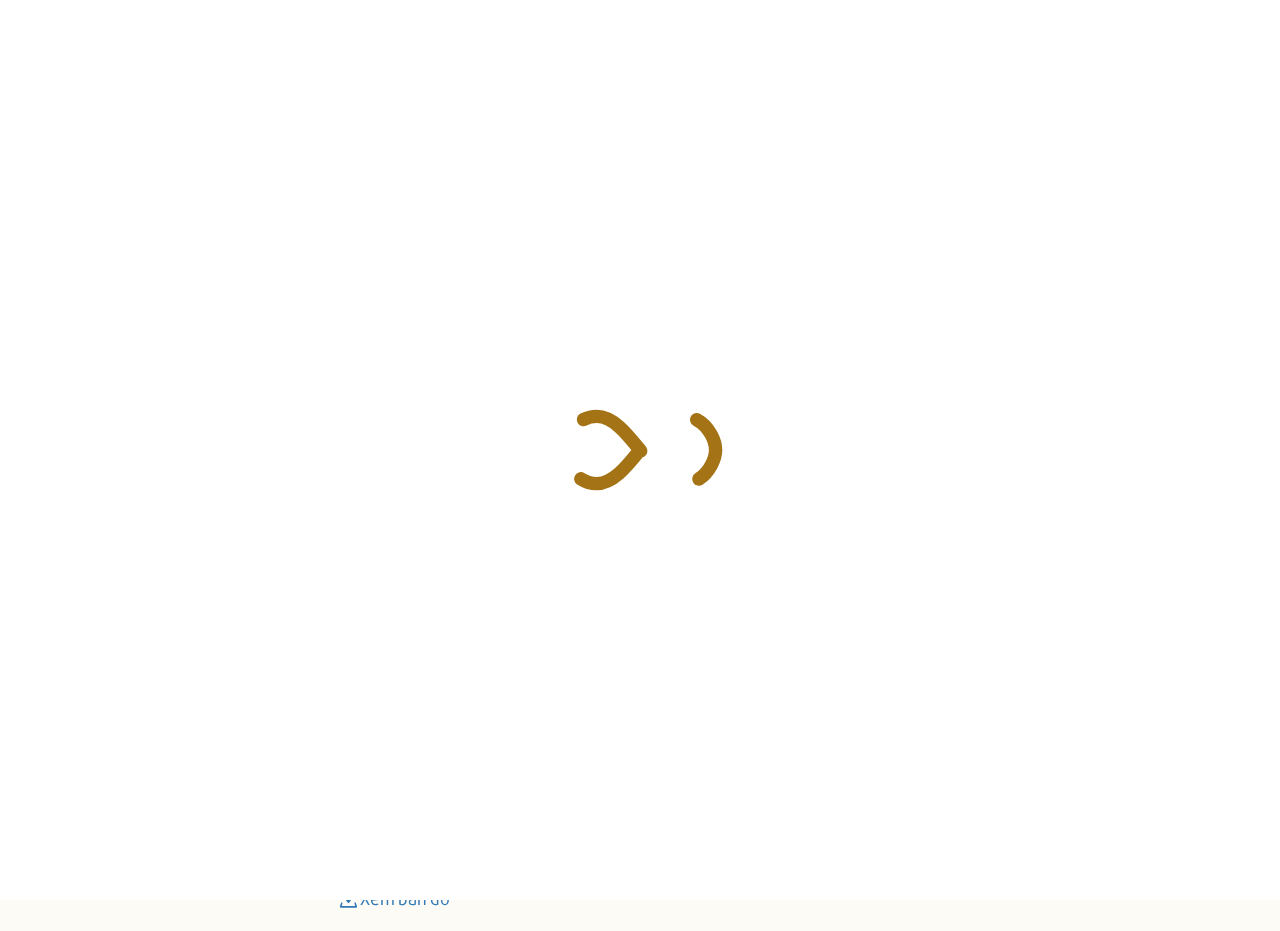
==== info.html @ c08f0865 "Update album" ====
<html>

<head>
    <meta charset="UTF-8">
    <title>Wedding </title>
    <link rel="stylesheet" type="text/css" href="assets/ap8/css/style.css">
    <link rel="stylesheet" type="text/css" href="assets/bootstrap/css/bootstrap.min.css">
    <link rel="stylesheet" href="assets/font-awesome/css/font-awesome.min.css">
    <link rel="stylesheet" type="text/css" href="css/style.css">

    <meta name="viewport" content="width=device-width, initial-scale=1">
    <script src="assets/jquery/jquery.2.1.1.min.js"></script>
    <script type="text/javascript" charset="utf-8" src="assets/bootstrap/js/bootstrap.min.js"></script>
</head>

<body>
	<div class="loading" style="background-image: url(images/loading.svg);">

	</div>
	<script type="text/javascript">
		setTimeout(function(){ $(".loading").addClass("hide")}, 800);
	</script>
    <div class="box-invitation-info">
		<div class="bg-left" style="background-image: url(images/info/follower-left.png);"></div>
		<div class="bg-right"  style="background-image: url(images/info/follower-right.png);"></div>
    	<div class="content-frontend">
    		<div class="head-info">
	    		<div class="thank">Trân trọng kính mời</div>
	    		<div class="corner"><img src="images/corners.png" alt=""></div>
	    	</div>
	    	<div class="username">
				Hồng Quân <span class="icon"><img src="images/and.png"></span> Nguyễn Thúy
			</div>
			<div class="row">
				<div class="col-sm-6 col-xs-12">
					<div class="time-box" style="text-align: center;">

	    				<p class="info">Tới dự bữa cơm thân mật</p>
						<div class="txt"> Vào lúc 15h30 thứ Sáu ngày</div>
						<div class="date">28.04.2023</div>
						<div class="al">(Tức ngày 09/03 năm Quý Mão)</div>
					</div>
				</div>
				<div class="col-sm-6 col-xs-12">
					<div class="time-box"  style="text-align: center;">
						<p class="info">Lễ thành hôn được tổ chức</p>
						<div class="txt">Vào hồi 12h00 thứ Bảy ngày</div>
						<div class="date">29.04.2023</div>
						<div class="al">(Tức ngày 10/03 năm Quý Mão)</div>
					</div>
				</div>
			</div>
			<div class="avatar" style="background-image: url(images/NAM_1520.jpg);">

			</div>

			<div class="box-add">
				<div class="and">
	    			<span>Tại</span>
				</div>
				<div class="row">
					<div class="col-sm-6 col-xs-12 div1">
						<div class="title">Nhà Gái</div>
						<div class="info">
							Thôn Động Eo, Hương Sơn, Hà Tĩnh
						</div>
						<div class="map">
							<a href="https://goo.gl/maps/ykVpTFfmthqGLvmM8" class="" target="_blank"><span class="-ap icon-location5 icon"></span> Xem bản đồ</a>
						</div>
					</div>
					<div class="col-sm-6 col-xs-12 div2">
						<div class="title">Nhà Trai</div>
						<div class="info">
                            Thôn Tân Tiến, Hương Sơn, Hà Tĩnh
						</div>
					</div>
				</div>
			</div>
    	</div>
    	<div class="bottom">Rất hân hạnh được đón tiếp!</div>
    	<!--div class="copyright">
    		@ vanquanfl
    	</div-->
		<script type="text/javascript">
            $(window).bind('mousewheel DOMMouseScroll', function(event){
                if (event.originalEvent.wheelDelta > 0 || event.originalEvent.detail < 0) {
                    window.location.href="index.html";
                }
                else {
                }
            });
        </script>
    </div>
</body>

</html>
---- assets/ap8/css/style.css ----
@font-face {
  font-family: 'ap';
  src:  url('../fonts/ap.eot?lpge4a');
  src:  url('../fonts/ap.eot?lpge4a#iefix') format('embedded-opentype'),
    url('../fonts/ap.ttf?lpge4a') format('truetype'),
    url('../fonts/ap.woff?lpge4a') format('woff'),
    url('../fonts/ap.svg?lpge4a#ap') format('svg');
  font-weight: normal;
  font-style: normal;
}

.-ap {
  /* use !important to prevent issues with browser extensions that change fonts */
  font-family: 'ap' !important;
  speak: none;
  font-style: normal;
  font-weight: normal;
  font-variant: normal;
  text-transform: none;
  line-height: 1;

  /* Better Font Rendering =========== */
  -webkit-font-smoothing: antialiased;
  -moz-osx-font-smoothing: grayscale;
}

.icon-uniF1D8:before {
  content: "\f1d8";
}
.icon-uniF1D0:before {
  content: "\f1d0";
}
.icon-uniF1D7:before {
  content: "\f1d7";
}
.icon-uniF1DE:before {
  content: "\f1de";
}
.icon-uniF183:before {
  content: "\f183";
}
.icon-uniF114:before {
  content: "\f114";
}
.icon-uniF156:before {
  content: "\f156";
}
.icon-uniF12C:before {
  content: "\f12c";
}
.icon-uniF11A:before {
  content: "\f11a";
}
.icon-uniF1AB:before {
  content: "\f1ab";
}
.icon-uniF10D:before {
  content: "\f10d";
}
.icon-uniF10F:before {
  content: "\f10f";
}
.icon-uniF101:before {
  content: "\f101";
}
.icon-uniF162:before {
  content: "\f162";
}
.icon-uniF15F:before {
  content: "\f15f";
}
.icon-uniF152:before {
  content: "\f152";
}
.icon-uniF149:before {
  content: "\f149";
}
.icon-uniF1AA:before {
  content: "\f1aa";
}
.icon-uniF111:before {
  content: "\f111";
}
.icon-uniF104:before {
  content: "\f104";
}
.icon-uniF193:before {
  content: "\f193";
}
.icon-uniF195:before {
  content: "\f195";
}
.icon-uniF196:before {
  content: "\f196";
}
.icon-uniF197:before {
  content: "\f197";
}
.icon-uniF198:before {
  content: "\f198";
}
.icon-uniF107:before {
  content: "\f107";
}
.icon-uniF13E:before {
  content: "\f13e";
}
.icon-uniF150:before {
  content: "\f150";
}
.icon-uniF148:before {
  content: "\f148";
}
.icon-uniF172:before {
  content: "\f172";
}
.icon-uniF14D:before {
  content: "\f14d";
}
.icon-uniF186:before {
  content: "\f186";
}
.icon-uniF127:before {
  content: "\f127";
}
.icon-uniF14B:before {
  content: "\f14b";
}
.icon-uniF1272:before {
  content: "\f128";
}
.icon-uniF12F:before {
  content: "\f12f";
}
.icon-uniF100:before {
  content: "\f100";
}
.icon-uniF129:before {
  content: "\f129";
}
.icon-uniF11B:before {
  content: "\f11b";
}
.icon-uniF116:before {
  content: "\f116";
}
.icon-uniF140:before {
  content: "\f140";
}
.icon-uniF12A:before {
  content: "\f12a";
}
.icon-uniF1072:before {
  content: "\f108";
}
.icon-uniF109:before {
  content: "\f109";
}
.icon-uniF10B:before {
  content: "\f10b";
}
.icon-uniF143:before {
  content: "\f143";
}
.icon-uniF10E:before {
  content: "\f10e";
}
.icon-uniF136:before {
  content: "\f136";
}
.icon-uniF146:before {
  content: "\f146";
}
.icon-uniF119:before {
  content: "\f119";
}
.icon-uniF15D:before {
  content: "\f15d";
}
.icon-uniF108:before {
  content: "\f10a";
}
.icon-uniF10D2:before {
  content: "\f110";
}
.icon-uniF11C:before {
  content: "\f11c";
}
.icon-uniF1522:before {
  content: "\f153";
}
.icon-uniF117:before {
  content: "\f117";
}
.icon-uniF110:before {
  content: "\f112";
}
.icon-uniF11F:before {
  content: "\f11f";
}
.icon-uniF132:before {
  content: "\f132";
}
.icon-uniF121:before {
  content: "\f121";
}
.icon-uniF10A:before {
  content: "\f10c";
}
.icon-uniF14A:before {
  content: "\f14a";
}
.icon-uniF11A2:before {
  content: "\f11d";
}
.icon-uniF159:before {
  content: "\f159";
}
.icon-uniF14F:before {
  content: "\f14f";
}
.icon-uniF13D:before {
  content: "\f13f";
}
.icon-uniF13B:before {
  content: "\f13b";
}
.icon-uniF106:before {
  content: "\f106";
}
.icon-ion-android-arrow-dropdown:before {
  content: "\f35f";
}
.icon-ion-android-arrow-dropleft:before {
  content: "\f361";
}
.icon-ion-android-arrow-dropright:before {
  content: "\f363";
}
.icon-ion-android-arrow-dropup:before {
  content: "\f365";
}
.icon-ion-android-checkbox-outline-blank:before {
  content: "\f372";
}
.icon-ion-android-checkbox-outline:before {
  content: "\f373";
}
.icon-ion-android-checkbox:before {
  content: "\f374";
}
.icon-ion-android-checkmark-circle:before {
  content: "\f375";
}
.icon-ion-android-close:before {
  content: "\f2d7";
}
.icon-ion-android-drafts:before {
  content: "\f384";
}
.icon-ion-android-pin:before {
  content: "\f3a3";
}
.icon-ion-bug:before {
  content: "\f2be";
}
.icon-ion-gear-a:before {
  content: "\f13d";
}
.icon-ion-ios-checkmark-outline:before {
  content: "\f3fe";
}
.icon-ion-ios-checkmark:before {
  content: "\f3ff";
}
.icon-ion-ios-close-outline:before {
  content: "\f405";
}
.icon-ion-ios-contact-outline:before {
  content: "\f419";
}
.icon-ion-ios-contact:before {
  content: "\f41a";
}
.icon-ion-ios-email-outline:before {
  content: "\f422";
}
.icon-ion-ios-email:before {
  content: "\f423";
}
.icon-ion-ios-gear:before {
  content: "\f43d";
}
.icon-ion-ios-grid-view-outline:before {
  content: "\f440";
}
.icon-ion-ios-keypad-outline:before {
  content: "\f44f";
}
.icon-ion-ios-keypad:before {
  content: "\f450";
}
.icon-ion-ios-pulse-strong:before {
  content: "\f492";
}
.icon-ion-ios-pulse:before {
  content: "\f493";
}
.icon-ion-ios-search-strong:before {
  content: "\f4a4";
}
.icon-ion-person-add:before {
  content: "\f211";
}
.icon-ion-person-stalker:before {
  content: "\f212";
}
.icon-ion-person:before {
  content: "\f213";
}
.icon-ion-ribbon-a:before {
  content: "\f348";
}
.icon-ion-ribbon-b:before {
  content: "\f349";
}
.icon-ion-social-buffer:before {
  content: "\f229";
}
.icon-ion-social-facebook:before {
  content: "\f231";
}
.icon-heart2:before {
  content: "\e630";
}
.icon-cloud2:before {
  content: "\e631";
}
.icon-star2:before {
  content: "\e632";
}
.icon-trash2:before {
  content: "\e636";
}
.icon-user2:before {
  content: "\e637";
}
.icon-settings2:before {
  content: "\e63a";
}
.icon-camera2:before {
  content: "\e63b";
}
.icon-tag2:before {
  content: "\e63c";
}
.icon-location3:before {
  content: "\e642";
}
.icon-bubble3:before {
  content: "\e644";
}
.icon-like2:before {
  content: "\e64a";
}
.icon-paperplane2:before {
  content: "\e64e";
}
.icon-data2:before {
  content: "\e651";
}
.icon-calendar22:before {
  content: "\e65b";
}
.icon-book:before {
  content: "\e900";
}
.icon-users:before {
  content: "\e906";
}
.icon-account_circle:before {
  content: "\e863";
}
.icon-apps:before {
  content: "\e5c3";
}
.icon-arrow_drop_down:before {
  content: "\e5c5";
}
.icon-arrow_drop_up:before {
  content: "\e5c7";
}
.icon-dashboard:before {
  content: "\e872";
}
.icon-donut_large:before {
  content: "\e944";
}
.icon-filter:before {
  content: "\e3d3";
}
.icon-folder_shared:before {
  content: "\e2c9";
}
.icon-folder_special:before {
  content: "\e61f";
}
.icon-grain:before {
  content: "\e3ea";
}
.icon-loyalty:before {
  content: "\e8c2";
}
.icon-pie_chart:before {
  content: "\e6c4";
}
.icon-show_chart:before {
  content: "\e6e1";
}
.icon-stars:before {
  content: "\e8d0";
}
.icon-style:before {
  content: "\e41d";
}
.icon-timeline:before {
  content: "\e948";
}
.icon-unfold_more:before {
  content: "\e5d7";
}
.icon-vibration:before {
  content: "\e62d";
}
.icon-times:before {
  content: "\e90b";
}
.icon-tick:before {
  content: "\e90f";
}
.icon-plus:before {
  content: "\e915";
}
.icon-minus:before {
  content: "\e952";
}
.icon-equals:before {
  content: "\e953";
}
.icon-chevron-right:before {
  content: "\e954";
}
.icon-chevron-left:before {
  content: "\e955";
}
.icon-th-small:before {
  content: "\e956";
}
.icon-th-menu:before {
  content: "\e957";
}
.icon-home:before {
  content: "\e95d";
}
.icon-arrow-forward:before {
  content: "\e95e";
}
.icon-arrow-back:before {
  content: "\e961";
}
.icon-location:before {
  content: "\e969";
}
.icon-link:before {
  content: "\e99d";
}
.icon-image:before {
  content: "\e99e";
}
.icon-star:before {
  content: "\e99f";
}
.icon-flash:before {
  content: "\e9b5";
}
.icon-chart-bar:before {
  content: "\e9ca";
}
.icon-eye:before {
  content: "\e9cb";
}
.icon-cog:before {
  content: "\e9cf";
}
.icon-pin:before {
  content: "\e9d6";
}
.icon-input-checked:before {
  content: "\e9d8";
}
.icon-world:before {
  content: "\e9e1";
}
.icon-flag:before {
  content: "\e9e2";
}
.icon-media-record:before {
  content: "\e9e8";
}
.icon-th-large-outline:before {
  content: "\e9f7";
}
.icon-equals-outline:before {
  content: "\ea1b";
}
.icon-th-small-outline:before {
  content: "\ea1c";
}
.icon-message:before {
  content: "\ea1d";
}
.icon-flash-outline:before {
  content: "\ea1f";
}
.icon-lock-closed-outline:before {
  content: "\ea20";
}
.icon-chart-bar-outline:before {
  content: "\ea21";
}
.icon-chart-area-outline:before {
  content: "\ea22";
}
.icon-pin-outline:before {
  content: "\ea23";
}
.icon-business-card:before {
  content: "\ea24";
}
.icon-flow-merge:before {
  content: "\ea25";
}
.icon-lightbulb:before {
  content: "\ea26";
}
.icon-contacts:before {
  content: "\ea27";
}
.icon-weather-cloudy:before {
  content: "\ea28";
}
.icon-social-facebook-circular:before {
  content: "\ea29";
}
.icon-paper-clip:before {
  content: "\e004";
}
.icon-mail6:before {
  content: "\e005";
}
.icon-ribbon:before {
  content: "\e009";
}
.icon-image4:before {
  content: "\e010";
}
.icon-clipboard3:before {
  content: "\e014";
}
.icon-clock3:before {
  content: "\e015";
}
.icon-cog4:before {
  content: "\e023";
}
.icon-stack-2:before {
  content: "\e033";
}
.icon-paper:before {
  content: "\e034";
}
.icon-circle-plus:before {
  content: "\e040";
}
.icon-circle-minus2:before {
  content: "\e041";
}
.icon-circle-check:before {
  content: "\e042";
}
.icon-circle-cross:before {
  content: "\e043";
}
.icon-square-plus:before {
  content: "\e044";
}
.icon-square-minus:before {
  content: "\e045";
}
.icon-square-check:before {
  content: "\e046";
}
.icon-square-cross:before {
  content: "\e047";
}
.icon-folder3:before {
  content: "\e059";
}
.icon-cloud3:before {
  content: "\e066";
}
.icon-cloud-upload3:before {
  content: "\e067";
}
.icon-cloud-download3:before {
  content: "\e068";
}
.icon-head:before {
  content: "\e074";
}
.icon-speech-bubble:before {
  content: "\e077";
}
.icon-reload:before {
  content: "\e080";
}
.icon-share5:before {
  content: "\e081";
}
.icon-bar-graph2:before {
  content: "\e090";
}
.icon-bar-graph-2:before {
  content: "\e091";
}
.icon-pie-graph:before {
  content: "\e092";
}
.icon-arrow-left3:before {
  content: "\e094";
}
.icon-arrow-right3:before {
  content: "\e095";
}
.icon-arrow-up3:before {
  content: "\e096";
}
.icon-arrow-down3:before {
  content: "\e097";
}
.icon-grid2:before {
  content: "\e103";
}
.icon-loader:before {
  content: "\e105";
}
.icon-plus3:before {
  content: "\e114";
}
.icon-minus3:before {
  content: "\e115";
}
.icon-check3:before {
  content: "\e116";
}
.icon-cross3:before {
  content: "\e118";
}
.icon-inbox2:before {
  content: "\e122";
}
.icon-outbox:before {
  content: "\e123";
}
.icon-file:before {
  content: "\e124";
}
.icon-open:before {
  content: "\e128";
}
.icon-ellipsis:before {
  content: "\e129";
}
.icon-adjust2:before {
  content: "\e39e";
}
.icon-airplay:before {
  content: "\e055";
}
.icon-arrow_back:before {
  content: "\e5c4";
}
.icon-arrow_downward:before {
  content: "\e5db";
}
.icon-arrow_forward:before {
  content: "\e5c8";
}
.icon-arrow_upward:before {
  content: "\e5d8";
}
.icon-attach_file:before {
  content: "\e226";
}
.icon-turned_in:before {
  content: "\e8fc";
}
.icon-turned_in_not2:before {
  content: "\e909";
}
.icon-call_missed:before {
  content: "\e0b4";
}
.icon-call_missed_outgoing:before {
  content: "\e0e4";
}
.icon-call_split:before {
  content: "\e0b6";
}
.icon-chat_bubble_outline:before {
  content: "\e0cb";
}
.icon-mode_edit:before {
  content: "\e256";
}
.icon-crop_original:before {
  content: "\e3c4";
}
.icon-crop_square:before {
  content: "\e3c6";
}
.icon-date_range:before {
  content: "\e9de";
}
.icon-insert_invitation:before {
  content: "\e250";
}
.icon-event_available:before {
  content: "\e61c";
}
.icon-event_busy:before {
  content: "\e61d";
}
.icon-event_note:before {
  content: "\e61e";
}
.icon-fiber_manual_record:before {
  content: "\e062";
}
.icon-get_app2:before {
  content: "\e9df";
}
.icon-file_upload:before {
  content: "\e2c6";
}
.icon-highlight_off:before {
  content: "\e9e4";
}
.icon-label2:before {
  content: "\ea03";
}
.icon-label_outline2:before {
  content: "\ea04";
}
.icon-lightbulb_outline:before {
  content: "\e9e5";
}
.icon-list4:before {
  content: "\ea05";
}
.icon-mail_outline:before {
  content: "\e0e1";
}
.icon-monetization_on:before {
  content: "\e263";
}
.icon-more_horiz:before {
  content: "\e5d3";
}
.icon-more_vert:before {
  content: "\e5d4";
}
.icon-photo_album:before {
  content: "\e411";
}
.icon-playlist_add_check:before {
  content: "\e065";
}
.icon-record_voice_over:before {
  content: "\e9e6";
}
.icon-slideshow:before {
  content: "\e41b";
}
.icon-today:before {
  content: "\ea06";
}
.icon-update:before {
  content: "\e932";
}
.icon-videocam:before {
  content: "\e04b";
}
.icon-web_asset:before {
  content: "\e06a";
}
.icon-error:before {
  content: "\e000";
}
.icon-error_outline:before {
  content: "\e001";
}
.icon-equalizer:before {
  content: "\e007";
}
.icon-loop:before {
  content: "\e00e";
}
.icon-mic3:before {
  content: "\e00f";
}
.icon-new_releases:before {
  content: "\e016";
}
.icon-play_arrow:before {
  content: "\e01b";
}
.icon-play_circle_filled:before {
  content: "\e01c";
}
.icon-play_circle_outline:before {
  content: "\e01d";
}
.icon-playlist_add:before {
  content: "\e01e";
}
.icon-recent_actors:before {
  content: "\e022";
}
.icon-replay:before {
  content: "\e025";
}
.icon-forum:before {
  content: "\e04d";
}
.icon-textsms:before {
  content: "\e061";
}
.icon-add:before {
  content: "\e069";
}
.icon-add_circle_outline:before {
  content: "\e06c";
}
.icon-content_paste:before {
  content: "\e073";
}
.icon-drafts:before {
  content: "\e075";
}
.icon-link3:before {
  content: "\e07b";
}
.icon-mail:before {
  content: "\e07c";
}
.icon-redo3:before {
  content: "\e07e";
}
.icon-report:before {
  content: "\e084";
}
.icon-access_time:before {
  content: "\e08e";
}
.icon-add_alarm:before {
  content: "\e08f";
}
.icon-data_usage:before {
  content: "\e09f";
}
.icon-now_widgets:before {
  content: "\e0ad";
}
.icon-insert_comment:before {
  content: "\e0e6";
}
.icon-insert_emoticon:before {
  content: "\e0e8";
}
.icon-insert_photo:before {
  content: "\e0eb";
}
.icon-mode_comment:before {
  content: "\e0ed";
}
.icon-attachment3:before {
  content: "\e0f7";
}
.icon-cloud_done:before {
  content: "\e0fa";
}
.icon-cloud_off:before {
  content: "\e0fc";
}
.icon-cloud_queue:before {
  content: "\e0fd";
}
.icon-cloud_upload:before {
  content: "\e0fe";
}
.icon-folder:before {
  content: "\e101";
}
.icon-folder_open:before {
  content: "\e102";
}
.icon-computer:before {
  content: "\e106";
}
.icon-desktop_mac:before {
  content: "\e107";
}
.icon-desktop_windows:before {
  content: "\e108";
}
.icon-keyboard_arrow_down:before {
  content: "\e10f";
}
.icon-keyboard_arrow_left:before {
  content: "\e110";
}
.icon-keyboard_arrow_right:before {
  content: "\e111";
}
.icon-keyboard_arrow_up:before {
  content: "\e112";
}
.icon-keyboard_backspace:before {
  content: "\e113";
}
.icon-keyboard_tab:before {
  content: "\e117";
}
.icon-laptop_chromebook:before {
  content: "\e11a";
}
.icon-security:before {
  content: "\e125";
}
.icon-device_hub:before {
  content: "\e130";
}
.icon-brightness_5:before {
  content: "\e13f";
}
.icon-camera_alt:before {
  content: "\e145";
}
.icon-filter_center_focus:before {
  content: "\e171";
}
.icon-filter_vintage:before {
  content: "\e177";
}
.icon-portrait:before {
  content: "\e1a7";
}
.icon-tune:before {
  content: "\e1ba";
}
.icon-wb_sunny:before {
  content: "\e1c0";
}
.icon-collections_bookmark:before {
  content: "\e1c1";
}
.icon-beenhere:before {
  content: "\e1c7";
}
.icon-layers2:before {
  content: "\e1d3";
}
.icon-local_mall:before {
  content: "\e1e4";
}
.icon-location_history:before {
  content: "\e1f2";
}
.icon-navigation:before {
  content: "\e1f5";
}
.icon-place:before {
  content: "\e1f7";
}
.icon-check2:before {
  content: "\e206";
}
.icon-close:before {
  content: "\e209";
}
.icon-fullscreen:before {
  content: "\e20c";
}
.icon-menu2:before {
  content: "\e20e";
}
.icon-more:before {
  content: "\e21f";
}
.icon-vpn_lock:before {
  content: "\e233";
}
.icon-group:before {
  content: "\e245";
}
.icon-group_add:before {
  content: "\e246";
}
.icon-mood:before {
  content: "\e248";
}
.icon-notifications:before {
  content: "\e24a";
}
.icon-notifications_none:before {
  content: "\e24b";
}
.icon-notifications_off:before {
  content: "\e24c";
}
.icon-notifications_active:before {
  content: "\e24d";
}
.icon-pages:before {
  content: "\e24f";
}
.icon-person:before {
  content: "\e253";
}
.icon-person_add:before {
  content: "\e254";
}
.icon-person_outline:before {
  content: "\e255";
}
.icon-public:before {
  content: "\e258";
}
.icon-school:before {
  content: "\e259";
}
.icon-share4:before {
  content: "\e25a";
}
.icon-whatshot:before {
  content: "\e25b";
}
.icon-star3:before {
  content: "\e260";
}
.icon-star_half:before {
  content: "\e261";
}
.icon-star_outline:before {
  content: "\e262";
}
.icon-add_shopping_cart:before {
  content: "\e269";
}
.icon-android2:before {
  content: "\e26e";
}
.icon-assessment:before {
  content: "\e271";
}
.icon-bookmark_outline:before {
  content: "\e27c";
}
.icon-cached:before {
  content: "\e27f";
}
.icon-change_history:before {
  content: "\e280";
}
.icon-code2:before {
  content: "\e284";
}
.icon-delete:before {
  content: "\e287";
}
.icon-done:before {
  content: "\e28a";
}
.icon-done_all:before {
  content: "\e28b";
}
.icon-explore:before {
  content: "\e28e";
}
.icon-extension:before {
  content: "\e28f";
}
.icon-favorite:before {
  content: "\e291";
}
.icon-favorite_outline:before {
  content: "\e292";
}
.icon-get_app:before {
  content: "\e298";
}
.icon-help2:before {
  content: "\e29b";
}
.icon-https:before {
  content: "\e2a1";
}
.icon-info:before {
  content: "\e2a2";
}
.icon-info_outline:before {
  content: "\e2a3";
}
.icon-input:before {
  content: "\e2a4";
}
.icon-label:before {
  content: "\e2a6";
}
.icon-label_outline:before {
  content: "\e2a7";
}
.icon-lock2:before {
  content: "\e2ab";
}
.icon-lock_open:before {
  content: "\e2ac";
}
.icon-lock_outline:before {
  content: "\e2ad";
}
.icon-note_add:before {
  content: "\e2b0";
}
.icon-open_in_browser:before {
  content: "\e2b1";
}
.icon-open_in_new:before {
  content: "\e2b2";
}
.icon-power_settings_new:before {
  content: "\e2c0";
}
.icon-query_builder:before {
  content: "\e2c2";
}
.icon-question_answer:before {
  content: "\e2c3";
}
.icon-search:before {
  content: "\e2ca";
}
.icon-settings:before {
  content: "\e2cb";
}
.icon-shopping_basket:before {
  content: "\e2de";
}
.icon-shopping_cart:before {
  content: "\e2df";
}
.icon-thumb_down:before {
  content: "\e2ed";
}
.icon-thumb_up:before {
  content: "\e2ee";
}
.icon-turned_in_not:before {
  content: "\e2f9";
}
.icon-visibility:before {
  content: "\e306";
}
.icon-card_giftcard:before {
  content: "\e308";
}
.icon-card_travel:before {
  content: "\e30a";
}
.icon-work:before {
  content: "\e30b";
}
.icon-help_outline:before {
  content: "\e30f";
}
.icon-reorder:before {
  content: "\e310";
}
.icon-chevron-down2:before {
  content: "\e6b1";
}
.icon-chevron-left22:before {
  content: "\e6b2";
}
.icon-chevron-right22:before {
  content: "\e6b3";
}
.icon-chevron-small-down:before {
  content: "\e6b4";
}
.icon-chevron-small-left:before {
  content: "\e6b5";
}
.icon-chevron-small-right:before {
  content: "\e6b6";
}
.icon-chevron-small-up:before {
  content: "\e6b7";
}
.icon-chevron-thin-down:before {
  content: "\e6b8";
}
.icon-chevron-thin-left:before {
  content: "\e6b9";
}
.icon-chevron-thin-right:before {
  content: "\e6ba";
}
.icon-chevron-thin-up:before {
  content: "\e6bb";
}
.icon-chevron-up2:before {
  content: "\e6bc";
}
.icon-chevron-with-circle-down:before {
  content: "\e6bd";
}
.icon-chevron-with-circle-left:before {
  content: "\e6be";
}
.icon-chevron-with-circle-right:before {
  content: "\e6bf";
}
.icon-chevron-with-circle-up:before {
  content: "\e6c0";
}
.icon-cloud4:before {
  content: "\e6c1";
}
.icon-controller-play:before {
  content: "\e6c6";
}
.icon-controller-record:before {
  content: "\e6c7";
}
.icon-controller-stop:before {
  content: "\e6c8";
}
.icon-dot-single:before {
  content: "\e6ca";
}
.icon-dots-three-horizontal:before {
  content: "\e6cb";
}
.icon-dots-three-vertical:before {
  content: "\e6cc";
}
.icon-dots-two-horizontal:before {
  content: "\e6cd";
}
.icon-dots-two-vertical:before {
  content: "\e6ce";
}
.icon-upload-to-cloud:before {
  content: "\e6e5";
}
.icon-adjust:before {
  content: "\e6e9";
}
.icon-back-in-time:before {
  content: "\e6f8";
}
.icon-bar-graph:before {
  content: "\e6fa";
}
.icon-beamed-note:before {
  content: "\e6fc";
}
.icon-block:before {
  content: "\e6ff";
}
.icon-book2:before {
  content: "\e700";
}
.icon-calendar4:before {
  content: "\e709";
}
.icon-camera4:before {
  content: "\e70a";
}
.icon-ccw:before {
  content: "\e70b";
}
.icon-check:before {
  content: "\e70d";
}
.icon-circle:before {
  content: "\e711";
}
.icon-code3:before {
  content: "\e716";
}
.icon-cog2:before {
  content: "\e717";
}
.icon-compass:before {
  content: "\e719";
}
.icon-credit-card:before {
  content: "\e71b";
}
.icon-credit:before {
  content: "\e71c";
}
.icon-cross2:before {
  content: "\e71d";
}
.icon-cw:before {
  content: "\e71f";
}
.icon-cycle:before {
  content: "\e720";
}
.icon-documents:before {
  content: "\e725";
}
.icon-drive:before {
  content: "\e727";
}
.icon-email:before {
  content: "\e72a";
}
.icon-export:before {
  content: "\e730";
}
.icon-flag3:before {
  content: "\e733";
}
.icon-flash2:before {
  content: "\e734";
}
.icon-forward2:before {
  content: "\e73b";
}
.icon-funnel:before {
  content: "\e73c";
}
.icon-game-controller:before {
  content: "\e73d";
}
.icon-globe:before {
  content: "\e73f";
}
.icon-graduation-cap:before {
  content: "\e740";
}
.icon-grid4:before {
  content: "\e741";
}
.icon-heart-outlined:before {
  content: "\e744";
}
.icon-heart4:before {
  content: "\e745";
}
.icon-help-with-circle:before {
  content: "\e746";
}
.icon-help:before {
  content: "\e747";
}
.icon-home2:before {
  content: "\e748";
}
.icon-image-inverted:before {
  content: "\e74a";
}
.icon-image5:before {
  content: "\e74b";
}
.icon-images:before {
  content: "\e74c";
}
.icon-infinity:before {
  content: "\e74e";
}
.icon-info-with-circle:before {
  content: "\e74f";
}
.icon-keyboard:before {
  content: "\e752";
}
.icon-laptop2:before {
  content: "\e756";
}
.icon-lifebuoy:before {
  content: "\e75a";
}
.icon-light-up:before {
  content: "\e75d";
}
.icon-line-graph:before {
  content: "\e75e";
}
.icon-link2:before {
  content: "\e75f";
}
.icon-list2:before {
  content: "\e760";
}
.icon-location-pin:before {
  content: "\e761";
}
.icon-location5:before {
  content: "\e762";
}
.icon-log-out:before {
  content: "\e765";
}
.icon-login:before {
  content: "\e766";
}
.icon-magnifying-glass:before {
  content: "\e769";
}
.icon-mail7:before {
  content: "\e76a";
}
.icon-map2:before {
  content: "\e76c";
}
.icon-medal:before {
  content: "\e76e";
}
.icon-menu3:before {
  content: "\e770";
}
.icon-message2:before {
  content: "\e771";
}
.icon-mic2:before {
  content: "\e772";
}
.icon-minus2:before {
  content: "\e773";
}
.icon-moon:before {
  content: "\e776";
}
.icon-new-message:before {
  content: "\e77a";
}
.icon-new:before {
  content: "\e77b";
}
.icon-news4:before {
  content: "\e77c";
}
.icon-note4:before {
  content: "\e77d";
}
.icon-notification:before {
  content: "\e77e";
}
.icon-old-phone:before {
  content: "\e780";
}
.icon-palette:before {
  content: "\e781";
}
.icon-paper-plane:before {
  content: "\e782";
}
.icon-phone4:before {
  content: "\e784";
}
.icon-pie-chart2:before {
  content: "\e785";
}
.icon-plus4:before {
  content: "\e787";
}
.icon-popup:before {
  content: "\e788";
}
.icon-print:before {
  content: "\e78c";
}
.icon-publish:before {
  content: "\e791";
}
.icon-quote:before {
  content: "\e792";
}
.icon-reply-all:before {
  content: "\e794";
}
.icon-reply:before {
  content: "\e795";
}
.icon-rss:before {
  content: "\e799";
}
.icon-ruler:before {
  content: "\e79a";
}
.icon-scissors:before {
  content: "\e79b";
}
.icon-share-alternitive:before {
  content: "\e79c";
}
.icon-share:before {
  content: "\e79d";
}
.icon-shield:before {
  content: "\e79f";
}
.icon-shopping-basket:before {
  content: "\e7a2";
}
.icon-shopping-cart:before {
  content: "\e7a3";
}
.icon-shuffle:before {
  content: "\e7a4";
}
.icon-signal:before {
  content: "\e7a5";
}
.icon-sound-mix:before {
  content: "\e7a6";
}
.icon-squared-cross:before {
  content: "\e7a9";
}
.icon-squared-minus:before {
  content: "\e7aa";
}
.icon-squared-plus:before {
  content: "\e7ab";
}
.icon-star-outlined:before {
  content: "\e7ac";
}
.icon-star4:before {
  content: "\e7ad";
}
.icon-suitcase:before {
  content: "\e7af";
}
.icon-swap:before {
  content: "\e7b0";
}
.icon-sweden:before {
  content: "\e7b1";
}
.icon-switch:before {
  content: "\e7b2";
}
.icon-tablet2:before {
  content: "\e7b3";
}
.icon-thumbs-down2:before {
  content: "\e7b9";
}
.icon-thumbs-up2:before {
  content: "\e7ba";
}
.icon-thunder-cloud:before {
  content: "\e7bb";
}
.icon-ticket:before {
  content: "\e7bc";
}
.icon-time-slot:before {
  content: "\e7bd";
}
.icon-typing:before {
  content: "\e7c3";
}
.icon-v-card:before {
  content: "\e7c8";
}
.icon-vinyl:before {
  content: "\e7ca";
}
.icon-wallet4:before {
  content: "\e7cc";
}
.icon-dropbox:before {
  content: "\e7d3";
}
.icon-evernote:before {
  content: "\e7d4";
}
.icon-google-drive:before {
  content: "\e7d7";
}
.icon-google-hangouts:before {
  content: "\e7d8";
}
.icon-icloud:before {
  content: "\e7da";
}
.icon-onedrive:before {
  content: "\e7dc";
}
.icon-paypal:before {
  content: "\e7dd";
}
.icon-picasa:before {
  content: "\e7de";
}
.icon-skype-with-circle:before {
  content: "\e7e4";
}
.icon-skype:before {
  content: "\e7e5";
}
.icon-soundcloud:before {
  content: "\e7e8";
}
.icon-spotify-with-circle:before {
  content: "\e7e9";
}
.icon-swarm:before {
  content: "\e7eb";
}
.icon-xing-with-circle:before {
  content: "\e7f1";
}
.icon-xing:before {
  content: "\e7f2";
}
.icon-yelp:before {
  content: "\e7f3";
}
.icon-dribbble:before {
  content: "\e7f5";
}
.icon-facebook-with-circle:before {
  content: "\e7f6";
}
.icon-facebook:before {
  content: "\e7f7";
}
.icon-flickr-with-circle:before {
  content: "\e7f8";
}
.icon-flickr:before {
  content: "\e7f9";
}
.icon-google:before {
  content: "\e7fd";
}
.icon-instagram:before {
  content: "\e7ff";
}
.icon-pinterest:before {
  content: "\e805";
}
.icon-tumblr:before {
  content: "\e80c";
}
.icon-twitter:before {
  content: "\e816";
}
.icon-youtube:before {
  content: "\e817";
}
.icon-alarm3:before {
  content: "\e858";
}
.icon-arrow-down:before {
  content: "\e878";
}
.icon-arrow-down-circle:before {
  content: "\e884";
}
.icon-arrow-left:before {
  content: "\e879";
}
.icon-arrow-left-circle:before {
  content: "\e885";
}
.icon-arrow-right:before {
  content: "\e87a";
}
.icon-arrow-right-circle:before {
  content: "\e886";
}
.icon-arrow-up:before {
  content: "\e877";
}
.icon-arrow-up-circle:before {
  content: "\e883";
}
.icon-book4:before {
  content: "\e828";
}
.icon-bookmark:before {
  content: "\e829";
}
.icon-briefcase:before {
  content: "\e84c";
}
.icon-bubble:before {
  content: "\e83f";
}
.icon-bug:before {
  content: "\e869";
}
.icon-calendar-full:before {
  content: "\e836";
}
.icon-camera:before {
  content: "\e826";
}
.icon-camera-video:before {
  content: "\e825";
}
.icon-cart:before {
  content: "\e82e";
}
.icon-chart-bars:before {
  content: "\e843";
}
.icon-checkmark-circle:before {
  content: "\e87f";
}
.icon-chevron-down3:before {
  content: "\e874";
}
.icon-chevron-down-circle:before {
  content: "\e888";
}
.icon-chevron-left3:before {
  content: "\e875";
}
.icon-chevron-left-circle:before {
  content: "\e889";
}
.icon-chevron-right3:before {
  content: "\e876";
}
.icon-chevron-right-circle:before {
  content: "\e88a";
}
.icon-chevron-up3:before {
  content: "\e873";
}
.icon-chevron-up-circle:before {
  content: "\e887";
}
.icon-circle-minus:before {
  content: "\e882";
}
.icon-cloud:before {
  content: "\e809";
}
.icon-cloud-check:before {
  content: "\e80d";
}
.icon-cloud-download:before {
  content: "\e80b";
}
.icon-cloud-upload:before {
  content: "\e80a";
}
.icon-code:before {
  content: "\e86a";
}
.icon-crop:before {
  content: "\e88b";
}
.icon-cross:before {
  content: "\e870";
}
.icon-cross-circle:before {
  content: "\e880";
}
.icon-database:before {
  content: "\e80e";
}
.icon-diamond:before {
  content: "\e845";
}
.icon-dice:before {
  content: "\e812";
}
.icon-download:before {
  content: "\e865";
}
.icon-drop:before {
  content: "\e804";
}
.icon-enter:before {
  content: "\e81f";
}
.icon-enter-down:before {
  content: "\e867";
}
.icon-envelope:before {
  content: "\e818";
}
.icon-exit:before {
  content: "\e820";
}
.icon-exit-up:before {
  content: "\e868";
}
.icon-file-add:before {
  content: "\e81e";
}
.icon-file-empty:before {
  content: "\e81d";
}
.icon-film-play:before {
  content: "\e824";
}
.icon-gift:before {
  content: "\e844";
}
.icon-heart:before {
  content: "\e813";
}
.icon-heart-pulse:before {
  content: "\e840";
}
.icon-inbox:before {
  content: "\e81a";
}
.icon-laptop:before {
  content: "\e83c";
}
.icon-laptop-phone:before {
  content: "\e83d";
}
.icon-layers:before {
  content: "\e88e";
}
.icon-license:before {
  content: "\e822";
}
.icon-line-spacing:before {
  content: "\e89c";
}
.icon-link5:before {
  content: "\e86b";
}
.icon-lock3:before {
  content: "\e80f";
}
.icon-magic-wand2:before {
  content: "\e803";
}
.icon-magnifier:before {
  content: "\e86f";
}
.icon-map:before {
  content: "\e834";
}
.icon-menu:before {
  content: "\e871";
}
.icon-menu-circle:before {
  content: "\e87e";
}
.icon-mic:before {
  content: "\e85e";
}
.icon-move:before {
  content: "\e87b";
}
.icon-music-note:before {
  content: "\e823";
}
.icon-paw:before {
  content: "\e84a";
}
.icon-pencil:before {
  content: "\e802";
}
.icon-phone-handset:before {
  content: "\e9d1";
}
.icon-pie-chart:before {
  content: "\e842";
}
.icon-plus-circle:before {
  content: "\e881";
}
.icon-pointer-down:before {
  content: "\e9bc";
}
.icon-pointer-left:before {
  content: "\e9be";
}
.icon-pointer-right:before {
  content: "\e9bd";
}
.icon-pointer-up:before {
  content: "\e8a6";
}
.icon-power-switch:before {
  content: "\e83e";
}
.icon-printer:before {
  content: "\e81c";
}
.icon-question-circle:before {
  content: "\e87d";
}
.icon-redo:before {
  content: "\e861";
}
.icon-screen:before {
  content: "\e839";
}
.icon-select:before {
  content: "\e852";
}
.icon-smartphone:before {
  content: "\e83a";
}
.icon-smile:before {
  content: "\e854";
}
.icon-sort-alpha-asc:before {
  content: "\e8a3";
}
.icon-sort-amount-asc:before {
  content: "\e8a4";
}
.icon-star5:before {
  content: "\e814";
}
.icon-star-empty2:before {
  content: "\e9bf";
}
.icon-star-half:before {
  content: "\e815";
}
.icon-sync:before {
  content: "\e862";
}
.icon-tablet:before {
  content: "\e83b";
}
.icon-tag:before {
  content: "\e82f";
}
.icon-text-align-center:before {
  content: "\e899";
}
.icon-text-align-justify:before {
  content: "\e89b";
}
.icon-text-align-left:before {
  content: "\e898";
}
.icon-text-align-right:before {
  content: "\e89a";
}
.icon-text-format:before {
  content: "\e890";
}
.icon-thumbs-down:before {
  content: "\e86e";
}
.icon-thumbs-up:before {
  content: "\e86d";
}
.icon-trash:before {
  content: "\e811";
}
.icon-undo:before {
  content: "\e860";
}
.icon-unlink:before {
  content: "\e86c";
}
.icon-upload:before {
  content: "\e866";
}
.icon-user6:before {
  content: "\e82a";
}
.icon-users3:before {
  content: "\e82b";
}
.icon-volume:before {
  content: "\e85d";
}
.icon-volume-high:before {
  content: "\e85a";
}
.icon-volume-low:before {
  content: "\e85c";
}
.icon-volume-medium:before {
  content: "\e85b";
}
.icon-warning:before {
  content: "\e87c";
}
.icon-plus42:before {
  content: "\e608";
}
.icon-user:before {
  content: "\ea2a";
}
.icon-checkmark:before {
  content: "\ea2b";
}
.icon-alarm:before {
  content: "\ea2c";
}
.icon-grid:before {
  content: "\ea2d";
}
.icon-forward:before {
  content: "\ea2e";
}
.icon-addressbook:before {
  content: "\ea2f";
}
.icon-calendar:before {
  content: "\f068";
}
.icon-chevron-down:before {
  content: "\f0a3";
}
.icon-chevron-left2:before {
  content: "\f0a4";
}
.icon-chevron-right2:before {
  content: "\f078";
}
.icon-chevron-up:before {
  content: "\f0a2";
}
.icon-comment:before {
  content: "\f02b";
}
.icon-diff-added:before {
  content: "\f06b";
}
.icon-file-directory:before {
  content: "\f016";
}
.icon-list-unordered:before {
  content: "\f061";
}
.icon-lock:before {
  content: "\f06a";
}
.icon-mail2:before {
  content: "\f03b";
}
.icon-mail-read:before {
  content: "\f03c";
}
.icon-plus2:before {
  content: "\f05d";
}
.icon-primitive-dot:before {
  content: "\f052";
}
.icon-repo:before {
  content: "\f001";
}
.icon-ruby:before {
  content: "\f047";
}
.icon-search2:before {
  content: "\f02e";
}
.icon-triangle-down:before {
  content: "\f05b";
}
.icon-triangle-left:before {
  content: "\f044";
}
.icon-triangle-right:before {
  content: "\f05a";
}
.icon-triangle-up:before {
  content: "\f0aa";
}
.icon-out:before {
  content: "\e90a";
}
.icon-in:before {
  content: "\e90c";
}
.icon-in-alt:before {
  content: "\e933";
}
.icon-home5:before {
  content: "\e934";
}
.icon-add2:before {
  content: "\e939";
}
.icon-subtract:before {
  content: "\e93b";
}
.icon-exclamation:before {
  content: "\e93c";
}
.icon-question2:before {
  content: "\e93d";
}
.icon-close2:before {
  content: "\e9aa";
}
.icon-cmd:before {
  content: "\e9b2";
}
.icon-forbid:before {
  content: "\e9b3";
}
.icon-envelope3:before {
  content: "\e9c8";
}
.icon-compose:before {
  content: "\e9c9";
}
.icon-trash3:before {
  content: "\ea07";
}
.icon-trash-alt:before {
  content: "\ea08";
}
.icon-grid3:before {
  content: "\ea09";
}
.icon-grid-alt:before {
  content: "\ea0a";
}
.icon-menu4:before {
  content: "\ea0b";
}
.icon-list5:before {
  content: "\ea0c";
}
.icon-gallery:before {
  content: "\ea0d";
}
.icon-clock4:before {
  content: "\ea0e";
}
.icon-attachment2:before {
  content: "\ea0f";
}
.icon-user3:before {
  content: "\ea10";
}
.icon-chat:before {
  content: "\ea11";
}
.icon-comments:before {
  content: "\ea12";
}
.icon-screen2:before {
  content: "\ea13";
}
.icon-googleplus:before {
  content: "\ea14";
}
.icon-pin2:before {
  content: "\ea15";
}
.icon-cloud6:before {
  content: "\ea16";
}
.icon-circle-full:before {
  content: "\ea17";
}
.icon-comment-alt2-stroke:before {
  content: "\e9f1";
}
.icon-comment-alt2-fill:before {
  content: "\e9f2";
}
.icon-mail5:before {
  content: "\e9f3";
}
.icon-pin3:before {
  content: "\ea18";
}
.icon-link4:before {
  content: "\ea19";
}
.icon-loop-alt1:before {
  content: "\ea1a";
}
.icon-left-quote:before {
  content: "\e9f4";
}
.icon-right-quote:before {
  content: "\e9f5";
}
.icon-pen:before {
  content: "\e9f9";
}
.icon-pen-alt-stroke:before {
  content: "\e9fa";
}
.icon-pen-alt-fill:before {
  content: "\e9fb";
}
.icon-pen-alt2:before {
  content: "\e9fc";
}
.icon-chart2:before {
  content: "\e9fd";
}
.icon-chart-alt:before {
  content: "\e9fe";
}
.icon-bars2:before {
  content: "\e9ff";
}
.icon-bars-alt:before {
  content: "\ea00";
}
.icon-unlock-stroke:before {
  content: "\ea01";
}
.icon-unlock-fill:before {
  content: "\ea02";
}
.icon-warning3:before {
  content: "\e60c";
}
.icon-envelope2:before {
  content: "\e60d";
}
.icon-picture2:before {
  content: "\e60e";
}
.icon-earth2:before {
  content: "\e60f";
}
.icon-bookmark2:before {
  content: "\e610";
}
.icon-calendar2:before {
  content: "\e611";
}
.icon-location2:before {
  content: "\e612";
}
.icon-gift2:before {
  content: "\e613";
}
.icon-flag2:before {
  content: "\e614";
}
.icon-bookmark3:before {
  content: "\e615";
}
.icon-atom:before {
  content: "\e616";
}
.icon-flame:before {
  content: "\f0d2";
}
.icon-gear:before {
  content: "\f02f";
}
.icon-gift3:before {
  content: "\f042";
}
.icon-stop3:before {
  content: "\f08f";
}
.icon-checkmark3:before {
  content: "\e617";
}
.icon-cog3:before {
  content: "\e600";
}
.icon-lightbulb2:before {
  content: "\e601";
}
.icon-hash:before {
  content: "\e602";
}
.icon-left-quote-alt:before {
  content: "\e609";
}
.icon-right-quote-alt:before {
  content: "\e60a";
}
.icon-book3:before {
  content: "\e603";
}
.icon-book-alt:before {
  content: "\e618";
}
.icon-image3:before {
  content: "\e619";
}
.icon-chart:before {
  content: "\e604";
}
.icon-bars:before {
  content: "\e61a";
}
.icon-clock2:before {
  content: "\e605";
}
.icon-star32:before {
  content: "\e606";
}
.icon-map-pin-fill:before {
  content: "\e607";
}
.icon-download5:before {
  content: "\e61b";
}
.icon-paperclip:before {
  content: "\e60b";
}
.icon-home4:before {
  content: "\e819";
}
.icon-home3:before {
  content: "\e821";
}
.icon-newspaper:before {
  content: "\e82c";
}
.icon-pencil3:before {
  content: "\e82d";
}
.icon-pencil22:before {
  content: "\e830";
}
.icon-eyedropper:before {
  content: "\e831";
}
.icon-image2:before {
  content: "\e832";
}
.icon-images2:before {
  content: "\e833";
}
.icon-camera5:before {
  content: "\e835";
}
.icon-music5:before {
  content: "\e838";
}
.icon-play:before {
  content: "\e841";
}
.icon-film:before {
  content: "\e846";
}
.icon-video-camera:before {
  content: "\e847";
}
.icon-spades:before {
  content: "\e9db";
}
.icon-clubs:before {
  content: "\e9dc";
}
.icon-diamonds:before {
  content: "\e848";
}
.icon-bullhorn:before {
  content: "\e849";
}
.icon-connection:before {
  content: "\e84b";
}
.icon-feed:before {
  content: "\e84d";
}
.icon-mic22:before {
  content: "\e84e";
}
.icon-book22:before {
  content: "\e84f";
}
.icon-books:before {
  content: "\e850";
}
.icon-file-text:before {
  content: "\e853";
}
.icon-profile:before {
  content: "\e855";
}
.icon-file-empty2:before {
  content: "\e856";
}
.icon-files-empty:before {
  content: "\e857";
}
.icon-file-text2:before {
  content: "\e859";
}
.icon-file-picture:before {
  content: "\e85f";
}
.icon-file-music:before {
  content: "\e88f";
}
.icon-file-play:before {
  content: "\e891";
}
.icon-file-video:before {
  content: "\e893";
}
.icon-file-zip:before {
  content: "\e894";
}
.icon-paste:before {
  content: "\e895";
}
.icon-stack4:before {
  content: "\e896";
}
.icon-folder2:before {
  content: "\e897";
}
.icon-folder-open:before {
  content: "\e89d";
}
.icon-folder-plus:before {
  content: "\e89e";
}
.icon-folder-minus:before {
  content: "\e89f";
}
.icon-folder-download:before {
  content: "\e8a0";
}
.icon-folder-upload:before {
  content: "\e8a1";
}
.icon-price-tag2:before {
  content: "\e8a2";
}
.icon-price-tags:before {
  content: "\e8a5";
}
.icon-barcode:before {
  content: "\e8a7";
}
.icon-qrcode:before {
  content: "\e8a8";
}
.icon-ticket2:before {
  content: "\e8a9";
}
.icon-cart2:before {
  content: "\e8aa";
}
.icon-coin-dollar:before {
  content: "\e8ab";
}
.icon-coin-euro:before {
  content: "\e8ac";
}
.icon-coin-pound:before {
  content: "\e8ad";
}
.icon-coin-yen:before {
  content: "\e8ae";
}
.icon-credit-card2:before {
  content: "\e8af";
}
.icon-calculator2:before {
  content: "\e8b0";
}
.icon-lifebuoy2:before {
  content: "\e8b1";
}
.icon-phone5:before {
  content: "\e8b2";
}
.icon-phone-hang-up:before {
  content: "\e8b3";
}
.icon-address-book:before {
  content: "\e8b4";
}
.icon-envelop:before {
  content: "\e8b5";
}
.icon-location6:before {
  content: "\e8b7";
}
.icon-location22:before {
  content: "\e8b8";
}
.icon-compass3:before {
  content: "\e8b9";
}
.icon-compass2:before {
  content: "\e8ba";
}
.icon-map3:before {
  content: "\e8bb";
}
.icon-map22:before {
  content: "\e8bc";
}
.icon-history2:before {
  content: "\e8bd";
}
.icon-clock6:before {
  content: "\e8be";
}
.icon-clock22:before {
  content: "\e8bf";
}
.icon-alarm2:before {
  content: "\e8c0";
}
.icon-bell2:before {
  content: "\e8c1";
}
.icon-calendar5:before {
  content: "\e8c3";
}
.icon-printer2:before {
  content: "\e8c4";
}
.icon-keyboard2:before {
  content: "\e8c5";
}
.icon-display4:before {
  content: "\e8c6";
}
.icon-laptop22:before {
  content: "\e8c7";
}
.icon-mobile3:before {
  content: "\e8c8";
}
.icon-mobile2:before {
  content: "\e8c9";
}
.icon-tablet22:before {
  content: "\e8ca";
}
.icon-tv5:before {
  content: "\e8cb";
}
.icon-drawer:before {
  content: "\e8cc";
}
.icon-drawer2:before {
  content: "\e8cd";
}
.icon-box-add:before {
  content: "\e8ce";
}
.icon-box-remove:before {
  content: "\e8cf";
}
.icon-drive2:before {
  content: "\e8d3";
}
.icon-database2:before {
  content: "\e8d4";
}
.icon-undo2:before {
  content: "\e8d5";
}
.icon-redo2:before {
  content: "\e8d6";
}
.icon-undo22:before {
  content: "\e8d7";
}
.icon-redo22:before {
  content: "\e8d8";
}
.icon-forward4:before {
  content: "\e8d9";
}
.icon-reply2:before {
  content: "\e8da";
}
.icon-bubble5:before {
  content: "\e8db";
}
.icon-bubbles:before {
  content: "\e8dc";
}
.icon-bubbles2:before {
  content: "\e8dd";
}
.icon-bubble2:before {
  content: "\e8de";
}
.icon-bubbles3:before {
  content: "\e8df";
}
.icon-bubbles4:before {
  content: "\e8e0";
}
.icon-user5:before {
  content: "\e8e1";
}
.icon-user-plus:before {
  content: "\e8e3";
}
.icon-user-minus:before {
  content: "\e8e4";
}
.icon-user-check:before {
  content: "\e8e5";
}
.icon-quotes-left:before {
  content: "\e8e7";
}
.icon-quotes-right:before {
  content: "\e8e8";
}
.icon-hour-glass2:before {
  content: "\e8e9";
}
.icon-spinner:before {
  content: "\e8ea";
}
.icon-spinner2:before {
  content: "\e8eb";
}
.icon-spinner3:before {
  content: "\e8ec";
}
.icon-spinner4:before {
  content: "\e8ed";
}
.icon-spinner6:before {
  content: "\e8ef";
}
.icon-spinner7:before {
  content: "\e8f0";
}
.icon-spinner8:before {
  content: "\e8f1";
}
.icon-spinner9:before {
  content: "\e8f2";
}
.icon-spinner11:before {
  content: "\e8f3";
}
.icon-enlarge:before {
  content: "\e8f6";
}
.icon-lock5:before {
  content: "\e8fa";
}
.icon-unlocked:before {
  content: "\e8fb";
}
.icon-cog22:before {
  content: "\e8fe";
}
.icon-aid-kit:before {
  content: "\e901";
}
.icon-bug2:before {
  content: "\e902";
}
.icon-pie-chart22:before {
  content: "\e903";
}
.icon-stats-dots:before {
  content: "\e904";
}
.icon-stats-bars:before {
  content: "\e905";
}
.icon-trophy2:before {
  content: "\e907";
}
.icon-gift4:before {
  content: "\e908";
}
.icon-fire4:before {
  content: "\e90d";
}
.icon-bin:before {
  content: "\e90e";
}
.icon-briefcase2:before {
  content: "\e910";
}
.icon-truck4:before {
  content: "\e911";
}
.icon-switch2:before {
  content: "\e912";
}
.icon-clipboard2:before {
  content: "\e913";
}
.icon-tree2:before {
  content: "\e917";
}
.icon-cloud5:before {
  content: "\e919";
}
.icon-cloud-check2:before {
  content: "\e91c";
}
.icon-download22:before {
  content: "\e91d";
}
.icon-upload22:before {
  content: "\e91e";
}
.icon-download3:before {
  content: "\e91f";
}
.icon-upload3:before {
  content: "\e920";
}
.icon-sphere:before {
  content: "\e921";
}
.icon-earth:before {
  content: "\e922";
}
.icon-link22:before {
  content: "\e923";
}
.icon-attachment22:before {
  content: "\e924";
}
.icon-bookmark22:before {
  content: "\e929";
}
.icon-bookmarks2:before {
  content: "\e92a";
}
.icon-sun:before {
  content: "\e92b";
}
.icon-contrast:before {
  content: "\e92c";
}
.icon-star-empty:before {
  content: "\e92d";
}
.icon-star-half2:before {
  content: "\e92e";
}
.icon-star-full:before {
  content: "\e92f";
}
.icon-heart5:before {
  content: "\e930";
}
.icon-heart-broken:before {
  content: "\e931";
}
.icon-happy:before {
  content: "\e935";
}
.icon-happy2:before {
  content: "\e936";
}
.icon-smile2:before {
  content: "\e937";
}
.icon-smile22:before {
  content: "\e938";
}
.icon-sad:before {
  content: "\e93a";
}
.icon-shocked:before {
  content: "\e93e";
}
.icon-neutral:before {
  content: "\e93f";
}
.icon-point-up:before {
  content: "\e940";
}
.icon-point-right:before {
  content: "\e941";
}
.icon-point-down:before {
  content: "\e942";
}
.icon-point-left:before {
  content: "\e943";
}
.icon-notification2:before {
  content: "\e945";
}
.icon-question:before {
  content: "\e946";
}
.icon-plus22:before {
  content: "\e947";
}
.icon-info2:before {
  content: "\e949";
}
.icon-cancel-circle:before {
  content: "\e94a";
}
.icon-blocked:before {
  content: "\e94b";
}
.icon-checkmark2:before {
  content: "\e94d";
}
.icon-checkmark22:before {
  content: "\e94e";
}
.icon-enter2:before {
  content: "\e94f";
}
.icon-exit2:before {
  content: "\e950";
}
.icon-play2:before {
  content: "\e951";
}
.icon-play3:before {
  content: "\e958";
}
.icon-pause2:before {
  content: "\e959";
}
.icon-stop2:before {
  content: "\e95a";
}
.icon-backward2:before {
  content: "\e95b";
}
.icon-forward3:before {
  content: "\e95c";
}
.icon-previous2:before {
  content: "\e95f";
}
.icon-next2:before {
  content: "\e960";
}
.icon-volume-high2:before {
  content: "\e962";
}
.icon-volume-medium2:before {
  content: "\e963";
}
.icon-volume-low2:before {
  content: "\e964";
}
.icon-volume-mute:before {
  content: "\e965";
}
.icon-volume-mute2:before {
  content: "\e966";
}
.icon-volume-increase:before {
  content: "\e967";
}
.icon-volume-decrease:before {
  content: "\e968";
}
.icon-loop2:before {
  content: "\e96a";
}
.icon-infinite:before {
  content: "\e96b";
}
.icon-shuffle2:before {
  content: "\e96c";
}
.icon-arrow-up-left2:before {
  content: "\e96d";
}
.icon-arrow-up2:before {
  content: "\e96e";
}
.icon-arrow-up-right2:before {
  content: "\e96f";
}
.icon-arrow-right2:before {
  content: "\e970";
}
.icon-arrow-down-right2:before {
  content: "\e971";
}
.icon-arrow-down2:before {
  content: "\e972";
}
.icon-arrow-down-left2:before {
  content: "\e973";
}
.icon-arrow-left2:before {
  content: "\e974";
}
.icon-circle-up:before {
  content: "\e975";
}
.icon-circle-right:before {
  content: "\e976";
}
.icon-circle-down:before {
  content: "\e977";
}
.icon-circle-left:before {
  content: "\e978";
}
.icon-tab:before {
  content: "\e979";
}
.icon-move-up:before {
  content: "\e97a";
}
.icon-move-down:before {
  content: "\e97b";
}
.icon-sort-alpha-asc2:before {
  content: "\e97c";
}
.icon-sort-alpha-desc:before {
  content: "\e97d";
}
.icon-sort-numeric-asc:before {
  content: "\e97e";
}
.icon-sort-numberic-desc:before {
  content: "\e97f";
}
.icon-sort-amount-asc2:before {
  content: "\e980";
}
.icon-sort-amount-desc:before {
  content: "\e981";
}
.icon-command:before {
  content: "\e982";
}
.icon-shift:before {
  content: "\e983";
}
.icon-ctrl:before {
  content: "\e984";
}
.icon-checkbox-checked:before {
  content: "\e986";
}
.icon-checkbox-unchecked:before {
  content: "\e987";
}
.icon-radio-checked:before {
  content: "\e988";
}
.icon-radio-checked2:before {
  content: "\e989";
}
.icon-radio-unchecked:before {
  content: "\e98a";
}
.icon-crop2:before {
  content: "\e98b";
}
.icon-ungroup:before {
  content: "\e98c";
}
.icon-scissors2:before {
  content: "\e98d";
}
.icon-filter2:before {
  content: "\e9bb";
}
.icon-table:before {
  content: "\e98e";
}
.icon-table2:before {
  content: "\e98f";
}
.icon-share3:before {
  content: "\e997";
}
.icon-new-tab:before {
  content: "\e998";
}
.icon-embed:before {
  content: "\e999";
}
.icon-embed2:before {
  content: "\e99a";
}
.icon-terminal:before {
  content: "\e99b";
}
.icon-share2:before {
  content: "\e99c";
}
.icon-google2:before {
  content: "\e9a0";
}
.icon-google-plus:before {
  content: "\e9a1";
}
.icon-google-plus2:before {
  content: "\e9a2";
}
.icon-google-plus3:before {
  content: "\e9a3";
}
.icon-google-drive2:before {
  content: "\e9a4";
}
.icon-facebook4:before {
  content: "\e9a5";
}
.icon-facebook2:before {
  content: "\e9a6";
}
.icon-facebook3:before {
  content: "\e9a7";
}
.icon-twitter4:before {
  content: "\e9a8";
}
.icon-twitter2:before {
  content: "\e9a9";
}
.icon-feed2:before {
  content: "\e9ab";
}
.icon-feed3:before {
  content: "\e9ac";
}
.icon-feed4:before {
  content: "\e9ad";
}
.icon-youtube5:before {
  content: "\e9ae";
}
.icon-youtube2:before {
  content: "\e9af";
}
.icon-youtube3:before {
  content: "\e9b0";
}
.icon-vimeo2:before {
  content: "\e9b4";
}
.icon-flickr5:before {
  content: "\e9b6";
}
.icon-flickr2:before {
  content: "\e9b7";
}
.icon-flickr3:before {
  content: "\e9b8";
}
.icon-picassa:before {
  content: "\e9b9";
}
.icon-dribbble4:before {
  content: "\e9ba";
}
.icon-dropbox2:before {
  content: "\e9c0";
}
.icon-onedrive2:before {
  content: "\e9c1";
}
.icon-github6:before {
  content: "\e9c2";
}
.icon-github2:before {
  content: "\e9c3";
}
.icon-github4:before {
  content: "\e9c5";
}
.icon-github5:before {
  content: "\e9c6";
}
.icon-wordpress:before {
  content: "\e9c7";
}
.icon-tumblr3:before {
  content: "\e9cc";
}
.icon-tumblr2:before {
  content: "\e9cd";
}
.icon-yahoo:before {
  content: "\e9ce";
}
.icon-apple:before {
  content: "\e9d0";
}
.icon-android:before {
  content: "\e9d2";
}
.icon-windows:before {
  content: "\e9d3";
}
.icon-windows8:before {
  content: "\e9d4";
}
.icon-soundcloud3:before {
  content: "\e9d5";
}
.icon-skype2:before {
  content: "\e9d7";
}
.icon-linkedin3:before {
  content: "\e9d9";
}
.icon-linkedin2:before {
  content: "\e9da";
}
.icon-delicious:before {
  content: "\e9dd";
}
.icon-stackoverflow:before {
  content: "\e9e0";
}
.icon-xing3:before {
  content: "\e9e3";
}
.icon-paypal4:before {
  content: "\e9e7";
}
.icon-paypal3:before {
  content: "\e9e9";
}
.icon-yelp2:before {
  content: "\e9ea";
}
.icon-file-pdf:before {
  content: "\e9eb";
}
.icon-file-openoffice:before {
  content: "\e9ec";
}
.icon-file-word:before {
  content: "\e9ed";
}
.icon-file-excel:before {
  content: "\e9ee";
}
.icon-libreoffice:before {
  content: "\e9ef";
}
.icon-html5:before {
  content: "\e9f0";
}
.icon-chrome:before {
  content: "\e9f6";
}
.icon-IE:before {
  content: "\e9f8";
}
---- css/style.css ----
/* Fonts */
@font-face {
  font-family: "UTMDaxline";
  src: url("../fonts/UTMDaxline.eot?#iefix") format("embedded-opentype"), url("../fonts/UTMDaxline.woff") format("woff"), url("../fonts/UTMDaxline.ttf") format("truetype"), url("../fonts/UTMDaxline.svg#SFUFutura") format("svg");
  font-weight: normal;
  font-style: normal;
}
@font-face {
  font-family: "UTMScriptinaKT";
  src: url("../fonts/UTMScriptinaKT.eot?#iefix") format("embedded-opentype"), url("../fonts/UTMScriptinaKT.woff") format("woff"), url("../fonts/UTMScriptinaKT.ttf") format("truetype"), url("../fonts/UTMScriptinaKT.svg#SFUFutura") format("svg");
  font-weight: normal;
  font-style: normal;
}
@font-face {
  font-family: "UTMViceroyJF";
  src: url("../fonts/UTMViceroyJF.eot?#iefix") format("embedded-opentype"), url("../fonts/UTMViceroyJF.woff") format("woff"), url("../fonts/UTMViceroyJF.ttf") format("truetype"), url("../fonts/UTMViceroyJF.svg#SFUFutura") format("svg");
  font-weight: normal;
  font-style: normal;
}
@font-face {
  font-family: "MonotypeCorsiva";
  src: url("../fonts/MonotypeCorsiva.eot?#iefix") format("embedded-opentype"), url("../fonts/MonotypeCorsiva.woff") format("woff"), url("../fonts/MonotypeCorsiva.ttf") format("truetype"), url("../fonts/MonotypeCorsiva.svg#SFUFutura") format("svg");
  font-weight: normal;
  font-style: normal;
}
/*
example keyframes
@include keyframes( incrediblehulk ){
    0% {
        color: #f8d2c0;
    }
    100% {
        color: #0f0;
    }
}*/
.background-graylight {
  background-color: #f6f7f9;
}

.background-white {
  background-color: #fff;
}

.fl {
  float: left;
}

.fr {
  float: right;
}

.fri {
  float: right !important;
}

.lsn,
.lsn > li {
  list-style: none;
}

.posr {
  position: relative;
}

.posa {
  position: absolute;
}

.posf {
  position: fixed;
}

.imgdf > img {
  max-width: 100%;
  width: auto;
  height: auto;
  border: none;
}

.hidden {
  display: none;
}

.dib {
  display: inline-block;
}

.dtb {
  display: table;
}

.dtbc {
  display: table-cell;
}

.pt0 {
  padding-top: 0 !important;
}

.pr0 {
  padding-right: 0 !important;
}

.pt0 {
  padding-top: 0 !important;
}

.pb0 {
  padding-bottom: 0 !important;
}

.tac {
  text-align: center;
}

.taj {
  text-align: justify;
}

.ttu {
  text-transform: uppercase;
}

.tdu {
  text-decoration: underline;
}

.tdn {
  text-decoration: none;
}

.fwb {
  font-weight: bold;
}

.vat {
  vertical-align: top;
}

.fwb {
  font-weight: bold;
}

.fw2 {
  font-weight: 200;
}

.fw3 {
  font-weight: 300;
}

.fw4 {
  font-weight: 400;
}

.fw5 {
  font-weight: 500;
}

.fw6 {
  font-weight: 600;
}

.fw7 {
  font-weight: 700;
}

.fw8 {
  font-weight: 800;
}

.fw9 {
  font-weight: 900;
}

.fwsb {
  font-weight: 600;
}

.color-blue {
  color: #824198;
}

.color-blue-bold {
  color: #4B3C50;
}

.color-gray-bold {
  color: #63676E;
}

.ovfh {
  overflow: hidden;
}

.img-background-full-center {
  position: absolute;
  top: 50%;
  left: 50%;
  -webkit-transform: translate(-50%, -50%);
  -moz-transform: translate(-50%, -50%);
  transform: translate(-50%, -50%);
  z-index: -1;
  -webkit-transition: all 0.3s ease;
  -moz-transition: all 0.3s ease;
  transition: all 0.3s ease;
  min-height: 101%;
  min-width: 101%;
}

.tar {
  text-align: right;
}

.absolute {
  position: absolute;
}

.relative {
  position: relative;
}

.fixed {
  position: fixed;
}

.normal {
  font-weight: normal;
}

.bold {
  font-weight: bold;
}

.tleft {
  text-align: left;
}

.tright {
  text-align: right;
}

.center {
  text-align: center;
}

.justify {
  text-align: justify;
}

.upper {
  text-transform: uppercase;
}

.left,
.ap-left {
  float: left;
}

.right,
.ap-right {
  float: right;
}

.pointer {
  cursor: pointer;
}

.italic {
  font-style: italic;
}

.underline {
  text-decoration: underline;
}

.hidden {
  display: none;
}

.xo,
.ap-xo {
  overflow: hidden;
}

.full {
  width: 100%;
  height: 100%;
}

.fullw {
  width: 100%;
}

.fullh {
  height: 100%;
}

.block {
  display: block;
}

.inline {
  display: inline-block;
}

.cell {
  display: table-cell;
}

.table {
  display: table;
}

.invisible,
.ap-invisible {
  opacity: 0;
  filter: alpha(opacity=0);
}

.vtop {
  vertical-align: top;
}

.vcenter {
  vertical-align: middle;
}

.vbottom {
  vertical-align: bottom;
}

.f9 {
  font-size: 9px;
}

.f10 {
  font-size: 10px;
}

.f11 {
  font-size: 11px;
}

.f12 {
  font-size: 12px;
}

.f13 {
  font-size: 13px;
}

.f14 {
  font-size: 14px;
}

.f15 {
  font-size: 15px;
}

.f16 {
  font-size: 16px;
}

.f17 {
  font-size: 17px;
}

.f18 {
  font-size: 18px;
}

.f19 {
  font-size: 19px;
}

.f20 {
  font-size: 20px;
}

.f21 {
  font-size: 21px;
}

.f22 {
  font-size: 22px;
}

.f23 {
  font-size: 23px;
}

.f24 {
  font-size: 24px;
}

.f25 {
  font-size: 25px;
}

.f26 {
  font-size: 26px;
}

.f27 {
  font-size: 27px;
}

.f28 {
  font-size: 28px;
}

.f29 {
  font-size: 29px;
}

.f30 {
  font-size: 30px;
}

.f31 {
  font-size: 31px;
}

.f32 {
  font-size: 32px;
}

.thin {
  font-weight: 300;
}

.thick {
  font-weight: 500;
}

@media (max-width: 1024px) {
  .hidden-devide-1024 {
    display: none !important;
  }
}
@media (min-width: 1025px) {
  .show-devide-1024 {
    display: none !important;
  }
}
@media (max-width: 768px) {
  .hidden-devide-768 {
    display: none !important;
  }
}
@media (min-width: 769px) {
  .show-devide-768 {
    display: none !important;
  }
}
/*

	Footer

 */
.footer {
  background: #0655a3;
  padding: 40px 0px;
  color: #fff;
  background-image: linear-gradient(to right, #0655a3, #b37e1e);
}
.footer .logo {
  margin-bottom: 20px;
  max-width: 160px;
}
.footer .logo img {
  display: block;
  max-width: 100%;
}
.footer .info .name {
  font-size: 20px;
  display: block;
  text-transform: uppercase;
}
.footer .subcribe {
  display: inline-block;
  position: relative;
  margin-bottom: 20px;
}
.footer .subcribe .form-control {
  background: rgba(255, 255, 255, 0.1);
  border: 0px;
  padding-right: 100px;
  color: #fff;
  border-radius: 0px;
}
.footer .subcribe .form-control:focus {
  box-shadow: none;
}
.footer .subcribe .btn {
  position: absolute;
  top: 0px;
  right: 0px;
  border-radius: 0px;
  background: #69655d;
  color: #fff;
}
.footer .social {
  display: inline-block;
}
.footer .social .btn {
  padding: 0px;
  width: 32px;
  height: 32px;
  line-height: 32px;
  text-align: center;
  border-radius: 50%;
  background: #fff;
  margin-left: 5px;
}
.footer .social .btn .fa {
  line-height: 32px;
}
.footer .menus-box .title {
  font-size: 16px;
  text-transform: uppercase;
}
.footer .links {
  list-style: none;
  margin: 0px;
  padding: 0px;
}
.footer .links a {
  display: block;
  color: #fff;
  padding: 5px 0px;
}
.footer .copyright {
  text-align: center;
  margin-top: 20px;
  padding-top: 20px;
  border-top: 1px solid rgba(255, 255, 255, 0.1);
}

/*
    Custom Header
*/
.header {
  background: #fff;
  padding: 10px 0px;
}
.header:after {
  content: "";
  clear: both;
  display: block;
}
.header .container {
  position: relative;
}
.header .logo {
  display: inline-block;
}
.header .logo img {
  height: 50px;
}
.header .box-right {
  margin-top: 10px;
}
.header .menu-right {
  display: inline-block;
  margin-left: 30px;
  margin-top: 10px;
  vertical-align: middle;
}
.header .search {
  position: relative;
  display: inline-block;
  vertical-align: middle;
}
.header .search .icon-search {
  width: 24px;
  height: 24px;
  text-align: center;
  line-height: 24px;
}
.header .search .input-search {
  position: absolute;
  top: 100%;
  right: 0px;
  width: 320px;
  display: none;
}
.header .search .input-search .form-control {
  padding-right: 30px;
}
.header .search .input-search .icon {
  position: absolute;
  top: 0px;
  right: 0px;
  color: #999;
  top: 5px;
  left: 0px;
}
.header .lang {
  border-radius: 20px;
  border: 1px solid #000;
  display: inline-block;
  vertical-align: middle;
  height: 24px;
}
.header .lang .btn {
  color: #000;
  padding: 0px 5px;
  line-height: 22px;
  float: left;
  border-radius: 20px;
  height: 22px;
}
.header .lang .btn .fa {
  line-height: 22px;
}
.header .lang .btn.active {
  background: #000;
  color: #fff;
}

.contact {
  display: inline-block;
  vertical-align: middle;
}
.contact .li {
  display: inline-block;
  margin-right: 20px;
}
.contact .li .icon {
  width: 24px;
  height: 24px;
  line-height: 24px;
  text-align: center;
  margin-right: 5px;
  background: #b37e1e;
  color: #fff;
  border-radius: 50%;
}

.nav-toggle {
  display: none;
  width: 40px;
  height: 35px;
  z-index: 10;
  position: absolute;
  top: 10px;
  right: 10px;
  display: none;
  cursor: pointer;
  -webkit-border-radius: 5px;
  -moz-border-radius: 5px;
  border-radius: 5px;
}
@media (max-width: 1200px) {
  .nav-toggle {
    display: block;
  }
}

.nav-toggle .bar {
  height: 2px;
  width: 25px;
  position: absolute;
  left: 0px;
  top: 0px;
  bottom: 0px;
  right: 0px;
  margin: auto;
  -webkit-border-radius: 20px;
  -moz-border-radius: 20px;
  border-radius: 20px;
  background: #b37e1e;
  transition: all 0.3s 0.2s;
  -webkit-transition: all 0.3s 0.2s;
}

.nav-toggle .bar.first {
  bottom: 12px;
}

.nav-toggle .bar.last {
  top: 12px;
}

.nav-toggle.active .bar {
  transition: all 0.3s 0.2s;
  -webkit-transition: all 0.3s 0.2s;
}

.nav-toggle.active .bar.first {
  bottom: 0px;
  transform: rotate(45deg);
}

.nav-toggle.active .bar.last {
  top: 0px;
  transform: rotate(-45deg);
}

.nav-toggle.active .bar.mid {
  visibility: hidden;
  -webkit-opacity: 0;
  -moz-opacity: 0;
  opacity: 0;
}

/*------Banner------*/
.hero-banner {
  position: relative;
}
.hero-banner .content {
  position: relative;
}
.hero-banner img {
  display: block;
  width: 100%;
}
.hero-banner .owl-carousel.owl-drag .owl-item:before {
  position: absolute;
  content: "";
  bottom: 0px;
  right: 0px;
  left: 0px;
  z-index: 1;
  top: 0px;
  background: linear-gradient(to top, rgba(0, 0, 0, 0.7) 0%, rgba(0, 0, 0, 0.2) 30%, rgba(0, 0, 0, 0) 100%);
}
.hero-banner .block-text {
  bottom: 40px;
  left: 20%;
  position: absolute;
  z-index: 4;
  font-size: 13px;
  font-family: RobotoCondensed;
  color: #fff;
  -webkit-animation-duration: 0.5s;
  animation-duration: 0.5s;
  -webkit-animation-fill-mode: both;
  animation-fill-mode: both;
  -webkit-backface-visibility: visible !important;
  backface-visibility: visible !important;
  -webkit-animation-name: flipInX;
  animation-name: flipInX;
  text-shadow: 0px 1px 2px rgba(0, 0, 0, 0.3);
}
.hero-banner .block-text .cat {
  display: inline-block;
  padding: 3px 15px;
  background: #b37e1e;
  color: #fff;
  font-size: 12px;
  margin-bottom: 7px;
}
.hero-banner .block-text .title {
  font-size: 3vw;
  color: #fff;
  display: block;
  margin-bottom: 7px;
}
.hero-banner .block-text .btn-readmore {
  border: 2px solid #fff;
  border-radius: 0px;
  display: inline-block;
  margin-top: 20px;
}
.hero-banner .block-text .btn-readmore:hover {
  background: rgba(255, 255, 255, 0.15);
  color: #fff;
}
.hero-banner .owl-item.active .block-text .cat {
  -webkit-animation-duration: 0.5s;
  animation-duration: 0.5s;
  -webkit-animation-fill-mode: both;
  animation-fill-mode: both;
  -webkit-backface-visibility: visible !important;
  backface-visibility: visible !important;
  -webkit-animation-name: flipInX;
  animation-name: flipInX;
}
.hero-banner .owl-item.active .block-text .subtitle {
  -webkit-animation-duration: 1.5s;
  animation-duration: 1.5s;
  -webkit-animation-fill-mode: both;
  animation-fill-mode: both;
  -webkit-backface-visibility: visible !important;
  backface-visibility: visible !important;
  -webkit-animation-name: flipInX;
  animation-name: flipInX;
}
.hero-banner .owl-item.active .block-text .title {
  -webkit-animation-duration: 1s;
  animation-duration: 1s;
  -webkit-animation-fill-mode: both;
  animation-fill-mode: both;
  -webkit-backface-visibility: visible !important;
  backface-visibility: visible !important;
  -webkit-animation-name: fadeInLeft;
  animation-name: fadeInLeft;
}
.hero-banner .owl-item.active .block-text .btn-readmore {
  -webkit-animation-duration: 2s;
  animation-duration: 2s;
  -webkit-animation-fill-mode: both;
  animation-fill-mode: both;
  -webkit-backface-visibility: visible !important;
  backface-visibility: visible !important;
  -webkit-animation-name: fadeInUp;
  animation-name: fadeInUp;
}
.hero-banner .owl-dots {
  position: absolute;
  bottom: 10px;
  z-index: 3;
  text-align: center;
  left: 0px;
  right: 0px;
}
.hero-banner .owl-dots .owl-dot {
  width: 14px;
  display: inline-block;
  margin-bottom: 10px;
  height: 14px;
  border-radius: 50%;
  border: 1px solid #fff;
  cursor: pointer;
  margin: 0px 2px;
}
.hero-banner .owl-dots .owl-dot.active {
  background: #b37e1e;
}
@media (max-width: 768px) {
  .hero-banner .block-text {
    display: none;
  }
}
.hero-banner.-tt .block-text {
  bottom: auto;
  top: 20%;
  left: 0px;
  right: 0px;
}
.hero-banner.-tt .info-box {
  display: table;
}
.hero-banner.-tt .logo-b {
  width: 220px;
  display: table-cell;
  vertical-align: middle;
}
.hero-banner.-tt .logo-b img {
  width: 100%;
}
.hero-banner.-tt .content-text {
  vertical-align: middle;
  display: table-cell;
  padding-left: 20px;
  color: #69655d;
  text-shadow: none;
  font-size: 15px;
}

/*style home*/
body {
  font-family: "UTMDaxline";
  font-size: 18px;
  background: #fdfbf5;
  color: #1b1919;
  overflow-x: hidden;
}

.box-invitation {
  position: absolute;
  height: 100vh;
  top: 0px;
  left: 0px;
  right: 0px;
  bottom: 0px;
}

.bg-top {
  position: absolute;
  top: 0px;
  left: 0px;
  right: 0px;
  bottom: 0px;
  background-size: auto 400px;
  background-repeat: no-repeat;
  background-position: top right;
  z-index: 10;
}

.bg-right-cover {
  position: absolute;
  top: 0px;
  bottom: 0px;
  left: 0px;
  right: 0px;
  background-size: cover;
  background-repeat: no-repeat;
  background-position: bottom left;
}

.bg-left, .bg-right {
  position: fixed;
  top: 0px;
  left: 0px;
  right: 0px;
  bottom: 0px;
  background-size: auto 400px;
  background-repeat: no-repeat;
}

.bg-left {
  background-position: top left;
}

.bg-right {
  background-position: bottom right;
}

.loading {
  position: fixed;
  top: 0px;
  left: 0px;
  right: 0px;
  bottom: 0px;
  z-index: 200;
  background-color: #fff;
  background-size: 200px 200px;
  background-position: center;
  background-repeat: no-repeat;
  transition: all 0.3s ease;
  visibility: visible;
  opacity: 1;
}
.loading.hide {
  transition: all 0.3s ease;
  visibility: hidden;
  opacity: 0;
}

.content-frontend {
  position: absolute;
  top: 50%;
  transform: translateY(-50%);
  left: 0px;
  right: 0px;
  padding: 20px;
  max-width: 991px;
  z-index: 100;
  margin: auto;
  text-align: center;
}
.content-frontend .title {
  max-width: 510px;
  display: inline-block;
  background-size: cover !important;
}
.content-frontend .title img {
  width: 100%;
  opacity: 0.6;
  padding: 25px 0px;
}
.content-frontend .head-info {
  margin-bottom: 20px;
}
.content-frontend .head-info .thank {
  font-family: "UTMViceroyJF";
  color: #69655d;
  display: block;
  font-size: 24px;
}
.content-frontend .head-info .corner {
  height: 40px;
}
.content-frontend .head-info .corner img {
  height: 100%;
}
.content-frontend .username {
  margin-bottom: 20px;
}
.content-frontend .time-box {
  margin-bottom: 20px;
}
.content-frontend .time-box .date {
  font-size: 60px;
  line-height: 60px;
  color: #b37e1e;
  font-family: "MonotypeCorsiva";
}

.username {
  font-size: 40px;
  margin-top: 50px;
  font-family: "UTMViceroyJF";
}
.username .icon {
  width: 60px;
  display: inline-block;
}
.username .icon img {
  width: 100%;
}

.copyright {
  position: fixed;
  bottom: 40px;
  right: 10px;
  font-family: "UTMScriptinaKT";
  font-size: 24px;
  z-index: 10;
  opacity: 0.8;
}

.bottom {
  position: absolute;
  bottom: 10px;
  left: 0px;
  right: 0px;
  text-align: center;
  font-family: "UTMViceroyJF";
  font-size: 24px;
  color: #69655d;
}

.actions {
  margin-top: 40px;
}
.actions .btn {
  width: 250px;
  margin: 10px 5px;
  color: #b37e1e;
  font-family: "UTMViceroyJF";
  font-size: 24px;
  border: 1px solid #b37e1e;
}
.actions .btn:hover {
  background: #b37e1e;
  color: #fff;
}

.avatar {
  width: 320px;
  height: 320px;
  border-radius: 50%;
  border: 5px solid #fff;
  box-shadow: 0px 3px 10px rgba(0, 0, 0, 0.2);
  background-size: cover;
  background-position: 50% 0;
  margin: 10px auto;
}

.box-add {
  margin-top: 50px;
}
.box-add .and {
  margin-bottom: 20px;
  text-align: center;
  position: relative;
}
.box-add .and:before {
  height: 1px;
  content: "";
  position: absolute;
  top: 0px;
  left: 0px;
  right: 0px;
  bottom: 0px;
  margin: auto;
  background: #ddd;
}
.box-add .and span {
  background: #fdfbf5;
  position: relative;
  z-index: 2;
  padding: 5px 10px;
}
.box-add .title {
  color: #b37e1e;
  font-family: "UTMViceroyJF";
  display: block;
  margin-bottom: 5px;
  font-size: 30px;
}
.box-add .map {
  margin-top: 20px;
}

@media (max-width: 768px) {
  .bg-top {
    bottom: auto;
    height: 200px;
    background-size: auto 100%;
  }
  .username .icon {
    width: 100%;
    margin: 20px auto;
  }
  .username .icon img {
    width: 60px;
  }
  .box-invitation, .bottom, .content-frontend {
    position: relative;
    top: 0px;
    transform: none;
  }
  .content-frontend .time-box .date {
    font-size: 50px;
  }

  .content-frontend .box-add .row .col-sm-6.col-xs-12.div1 {
    display: none;
  }
}

/*# sourceMappingURL=style.css.map */
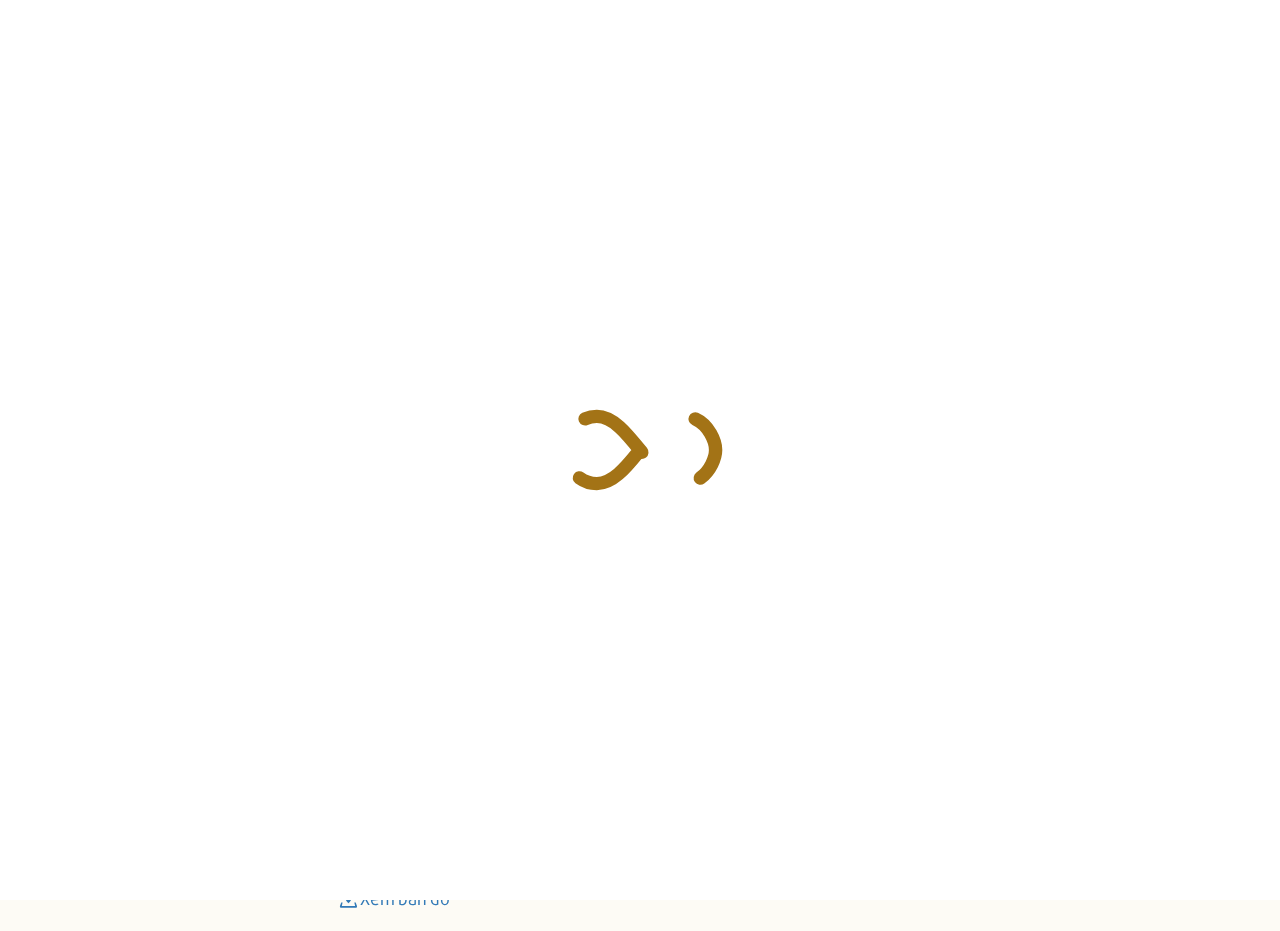
==== commit 7fa5d0d6: "Update title" ====
--- a/info.html
+++ b/info.html
@@ -9,6 +9,11 @@
     <link rel="stylesheet" type="text/css" href="css/style.css">
 
     <meta name="viewport" content="width=device-width, initial-scale=1">
+	<meta property="og:title" content="Wedding">
+	<meta property="og:type" content="article" />
+	<meta property="og:description" content="Wedding">
+	<meta property="og:image" content="https://weddingsng.pages.dev/images/NAM_1675.jpg">
+	<meta property="og:url" content="https://weddingsng.pages.dev/info">
     <script src="assets/jquery/jquery.2.1.1.min.js"></script>
     <script type="text/javascript" charset="utf-8" src="assets/bootstrap/js/bootstrap.min.js"></script>
 </head>
@@ -62,7 +67,7 @@
 					<div class="col-sm-6 col-xs-12 div1">
 						<div class="title">Nhà Gái</div>
 						<div class="info">
-							Thôn Động Eo, Hương Sơn, Hà Tĩnh
+							Thôn Động Eo, Xã Sơn Tiến, Hương Sơn, Hà Tĩnh
 						</div>
 						<div class="map">
 							<a href="https://goo.gl/maps/ykVpTFfmthqGLvmM8" class="" target="_blank"><span class="-ap icon-location5 icon"></span> Xem bản đồ</a>
@@ -71,7 +76,7 @@
 					<div class="col-sm-6 col-xs-12 div2">
 						<div class="title">Nhà Trai</div>
 						<div class="info">
-                            Thôn Tân Tiến, Hương Sơn, Hà Tĩnh
+                            Thôn Tân Tiến, Xã Sơn Tiến, Hương Sơn, Hà Tĩnh
 						</div>
 					</div>
 				</div>
--- a/css/style.css
+++ b/css/style.css
@@ -1110,7 +1110,7 @@
     font-size: 50px;
   }
 
-  .content-frontend .box-add .row .col-sm-6.col-xs-12.div1 {
+  .content-frontend .box-add .row .col-sm-6.col-xs-12.div2 {
     display: none;
   }
 }
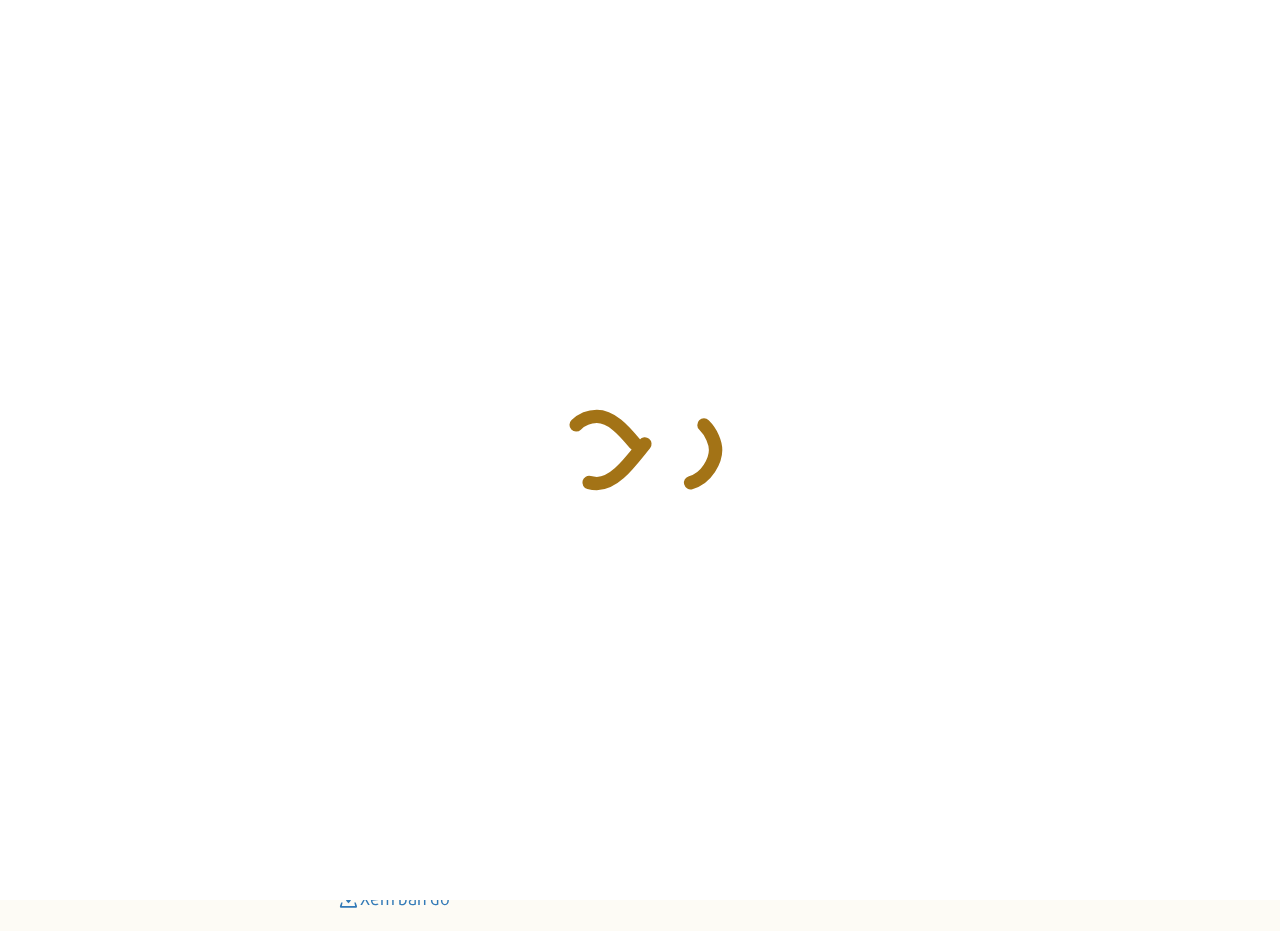
==== commit dbeb0d6f: "Update title" ====
--- a/info.html
+++ b/info.html
@@ -9,10 +9,11 @@
     <link rel="stylesheet" type="text/css" href="css/style.css">
 
     <meta name="viewport" content="width=device-width, initial-scale=1">
-	<meta property="og:title" content="Wedding">
+	<meta property="og:title" content="Lễ cưới Hồng Quân - Nguyễn Thúy">
 	<meta property="og:type" content="article" />
-	<meta property="og:description" content="Wedding">
+	<meta property="og:description" content="Lễ cưới Hồng Quân - Nguyễn Thúy">
 	<meta property="og:image" content="https://weddingsng.pages.dev/images/NAM_1675.jpg">
+	<meta property="og:image:alt" content="Lễ cưới Hồng Quân - Nguyễn Thúy">
 	<meta property="og:url" content="https://weddingsng.pages.dev/info">
     <script src="assets/jquery/jquery.2.1.1.min.js"></script>
     <script type="text/javascript" charset="utf-8" src="assets/bootstrap/js/bootstrap.min.js"></script>
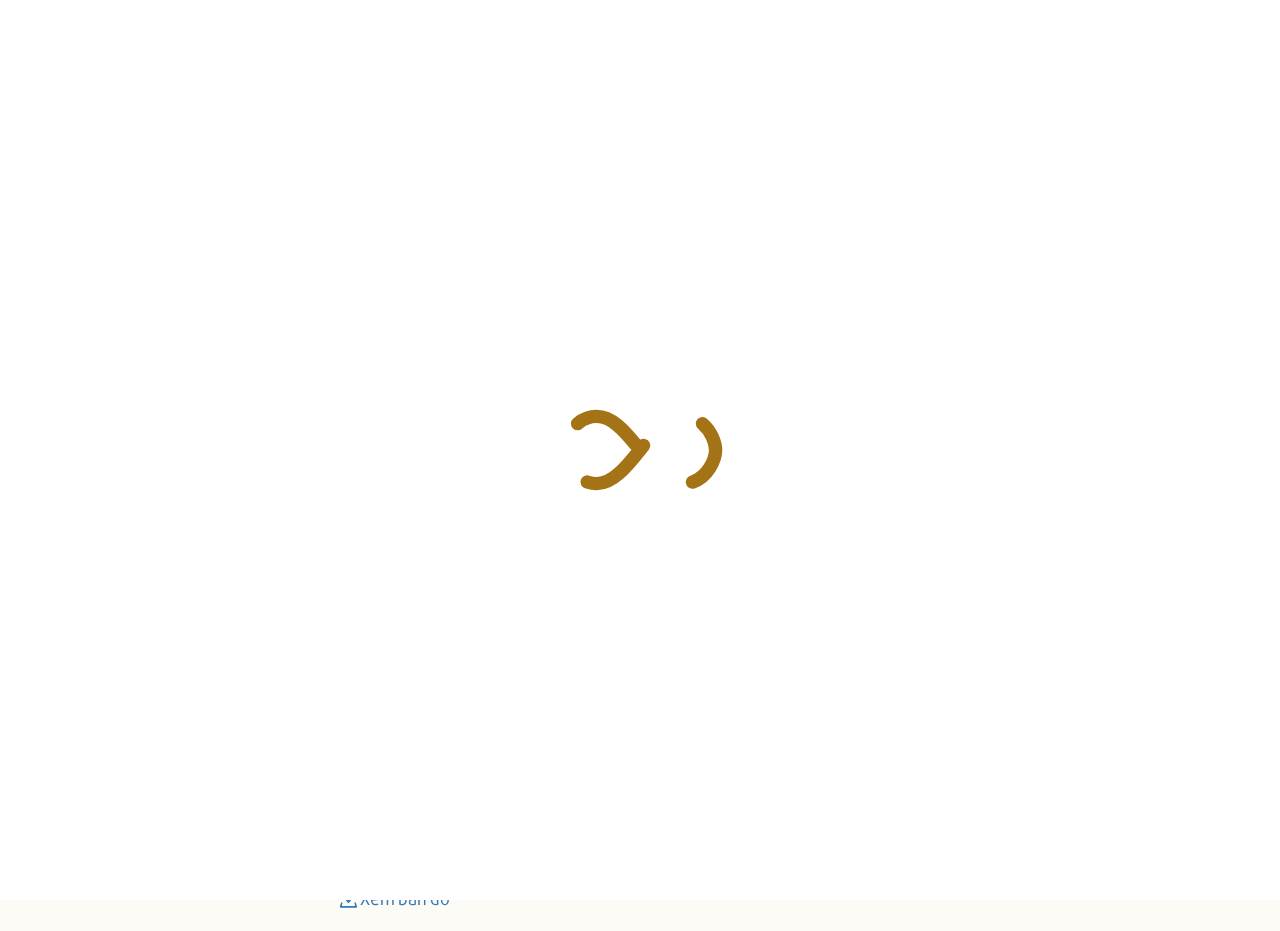
==== commit 10d670b9: "Update title" ====
--- a/info.html
+++ b/info.html
@@ -50,7 +50,7 @@
 				<div class="col-sm-6 col-xs-12">
 					<div class="time-box"  style="text-align: center;">
 						<p class="info">Lễ thành hôn được tổ chức</p>
-						<div class="txt">Vào hồi 12h00 thứ Bảy ngày</div>
+						<div class="txt">Vào lúc 12h00 thứ Bảy ngày</div>
 						<div class="date">29.04.2023</div>
 						<div class="al">(Tức ngày 10/03 năm Quý Mão)</div>
 					</div>
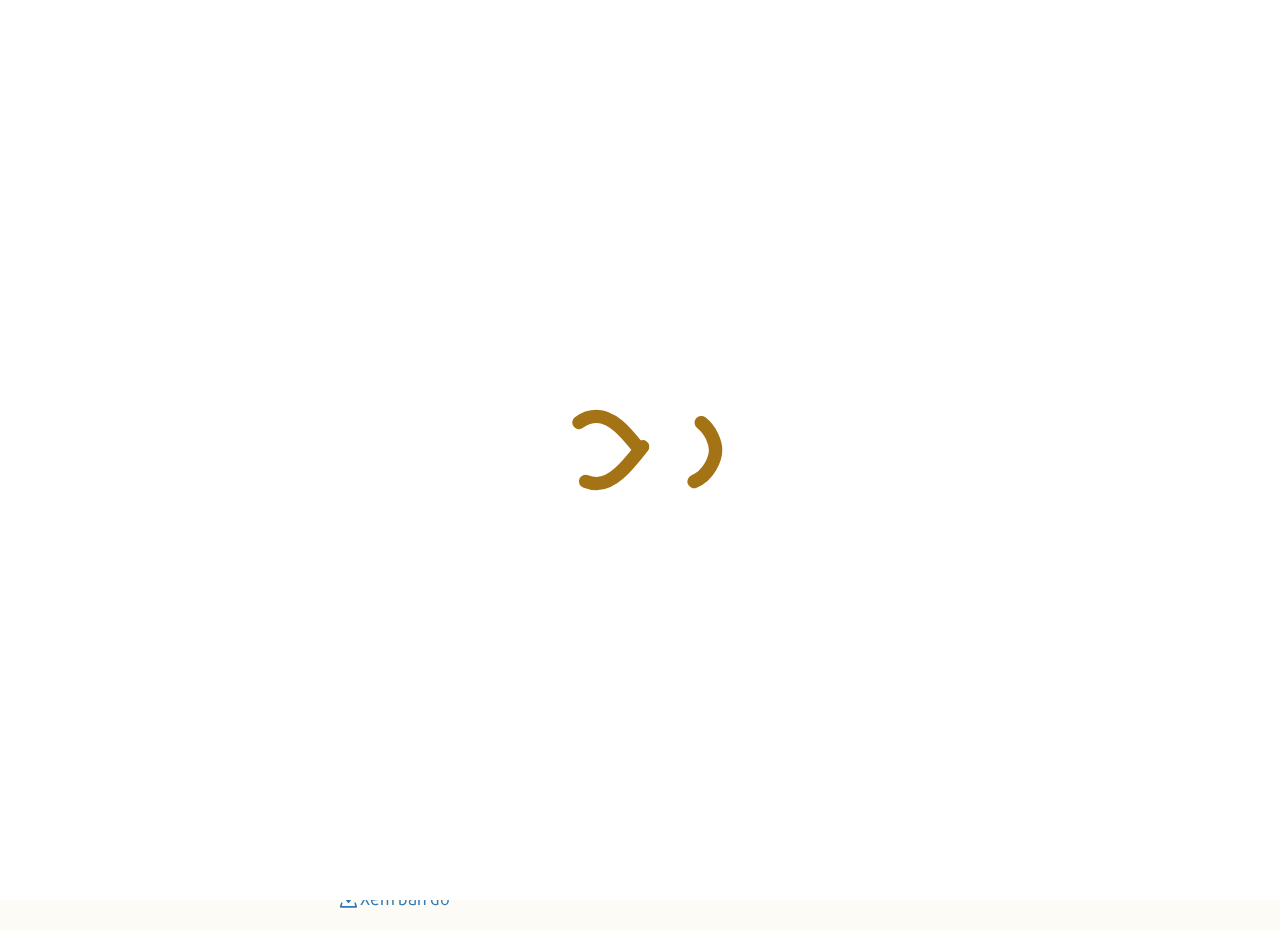
==== commit 0e147b59: "Update title" ====
--- a/info.html
+++ b/info.html
@@ -50,7 +50,7 @@
 				<div class="col-sm-6 col-xs-12">
 					<div class="time-box"  style="text-align: center;">
 						<p class="info">Lễ thành hôn được tổ chức</p>
-						<div class="txt">Vào lúc 12h00 thứ Bảy ngày</div>
+						<div class="txt">Vào lúc 11h00 thứ Bảy ngày</div>
 						<div class="date">29.04.2023</div>
 						<div class="al">(Tức ngày 10/03 năm Quý Mão)</div>
 					</div>
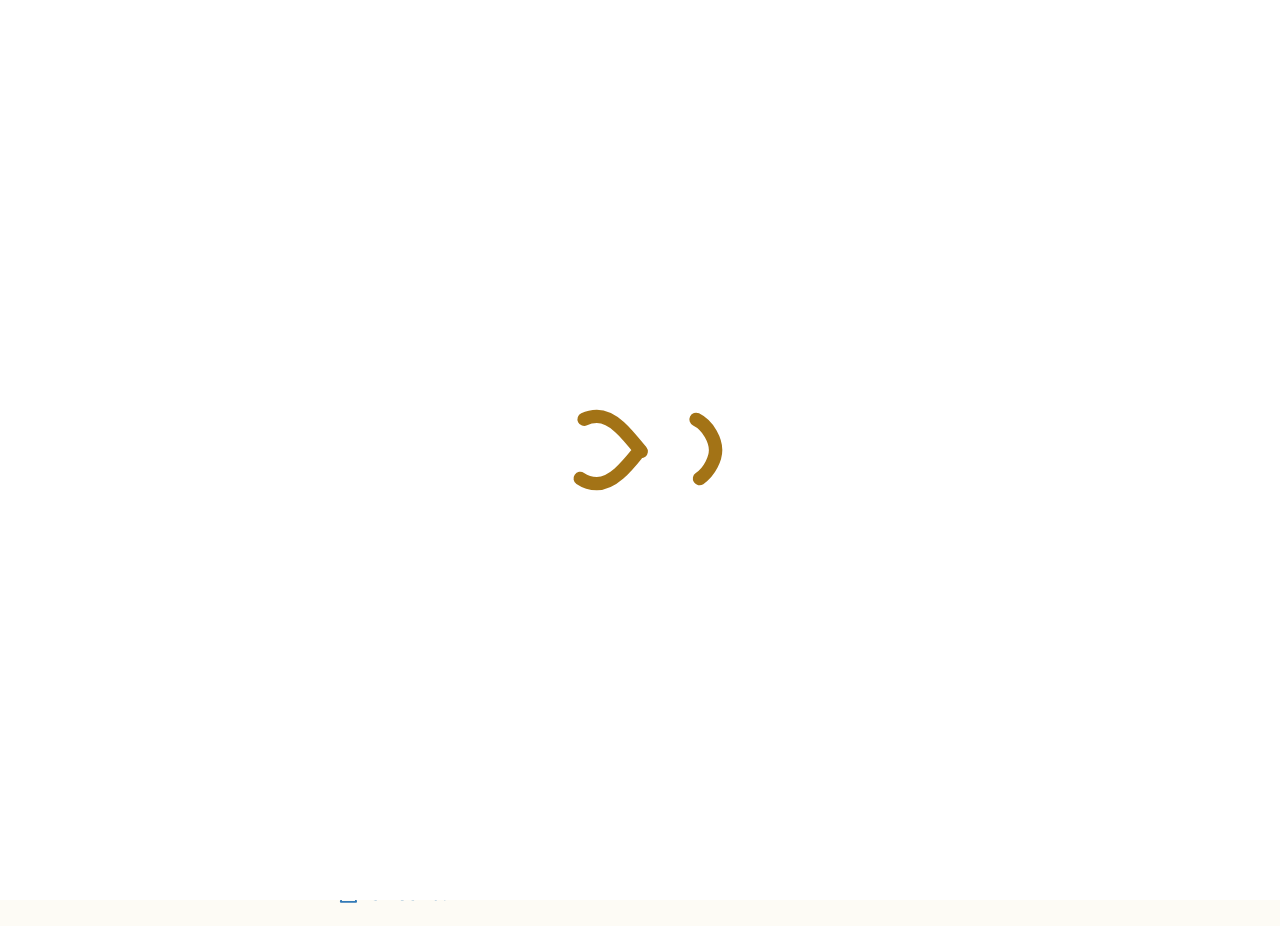
==== commit d38cb632: "Update title" ====
--- a/info.html
+++ b/info.html
@@ -30,12 +30,12 @@
 		<div class="bg-left" style="background-image: url(images/info/follower-left.png);"></div>
 		<div class="bg-right"  style="background-image: url(images/info/follower-right.png);"></div>
     	<div class="content-frontend">
-    		<div class="head-info">
-	    		<div class="thank">Trân trọng kính mời</div>
-	    		<div class="corner"><img src="images/corners.png" alt=""></div>
-	    	</div>
-	    	<div class="username">
+	    	<div class="username" style="margin-top: 20px">
 				Hồng Quân <span class="icon"><img src="images/and.png"></span> Nguyễn Thúy
+			</div>
+			<div class="head-info">
+				<div class="thank">Trân trọng kính mời</div>
+				<div class="corner"><img src="images/corners.png" alt=""></div>
 			</div>
 			<div class="row">
 				<div class="col-sm-6 col-xs-12">
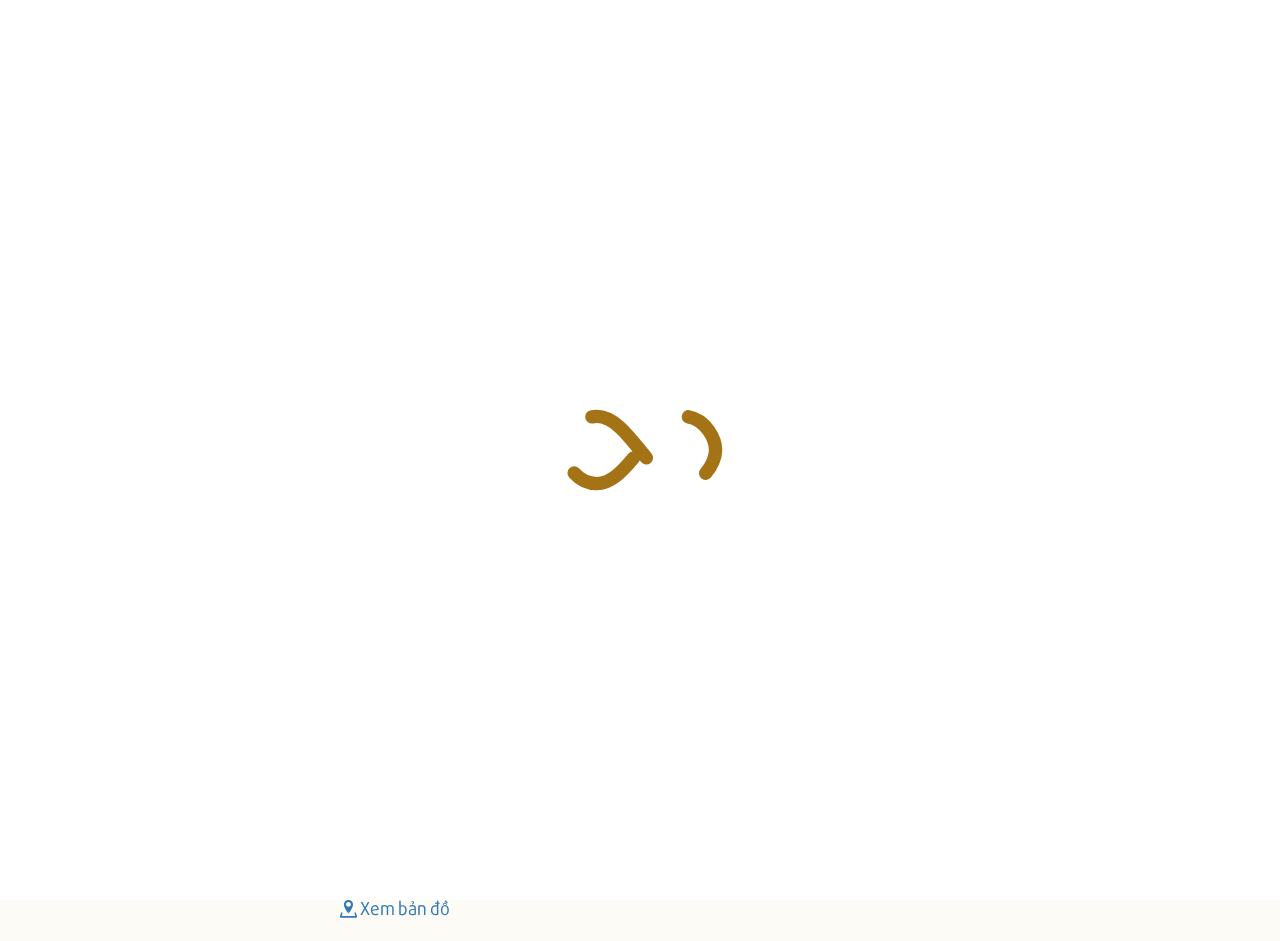
==== commit 081dfd49: "Update title" ====
--- a/info.html
+++ b/info.html
@@ -30,7 +30,7 @@
 		<div class="bg-left" style="background-image: url(images/info/follower-left.png);"></div>
 		<div class="bg-right"  style="background-image: url(images/info/follower-right.png);"></div>
     	<div class="content-frontend">
-	    	<div class="username" style="margin-top: 20px">
+	    	<div class="username">
 				Hồng Quân <span class="icon"><img src="images/and.png"></span> Nguyễn Thúy
 			</div>
 			<div class="head-info">
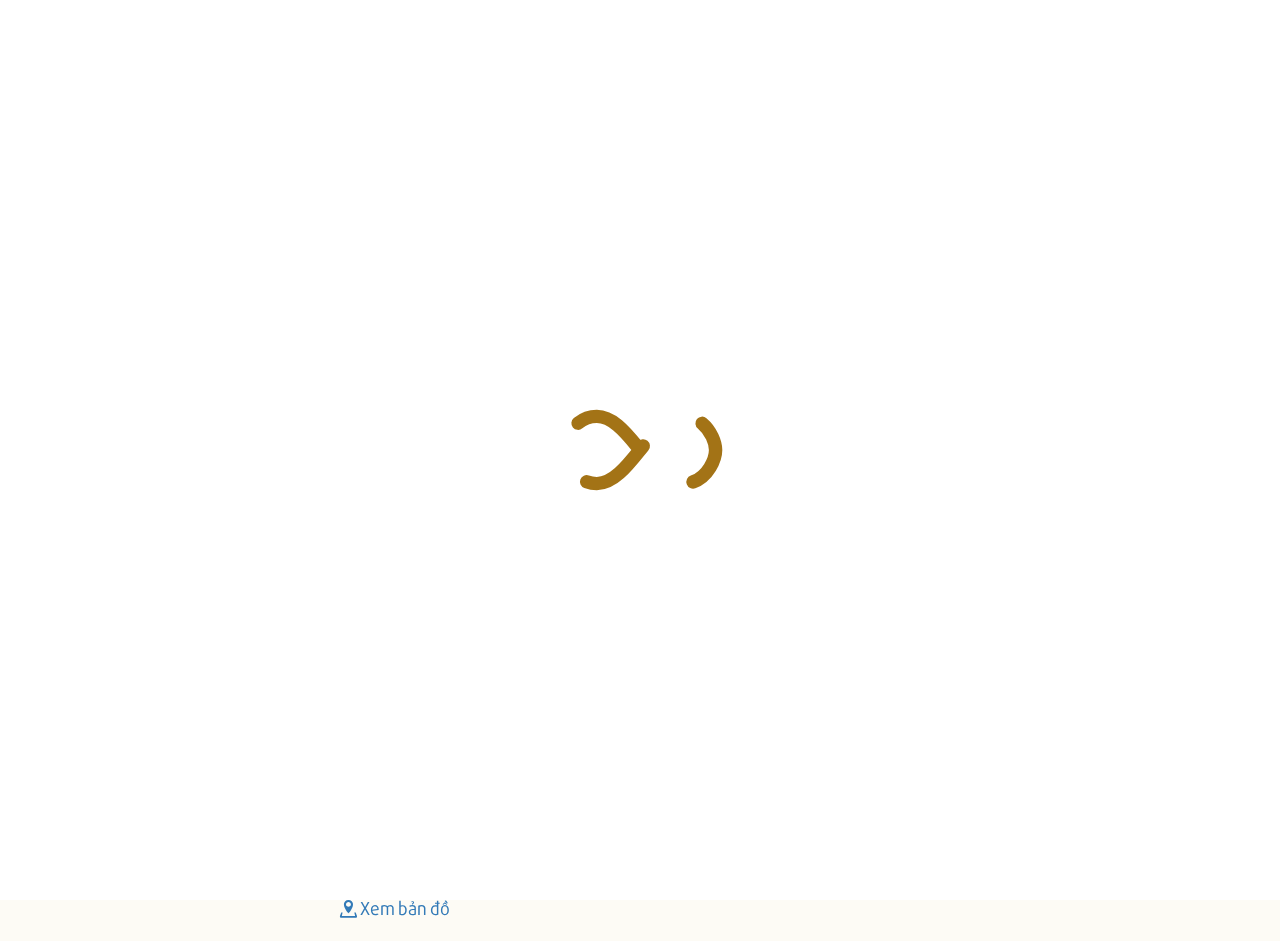
==== commit 355cea1b: "Change images" ====
--- a/info.html
+++ b/info.html
@@ -56,7 +56,7 @@
 					</div>
 				</div>
 			</div>
-			<div class="avatar" style="background-image: url(images/NAM_1520.jpg);">
+			<div class="avatar" style="background-image: url(images/NAM_1689.jpg);">
 
 			</div>
 
